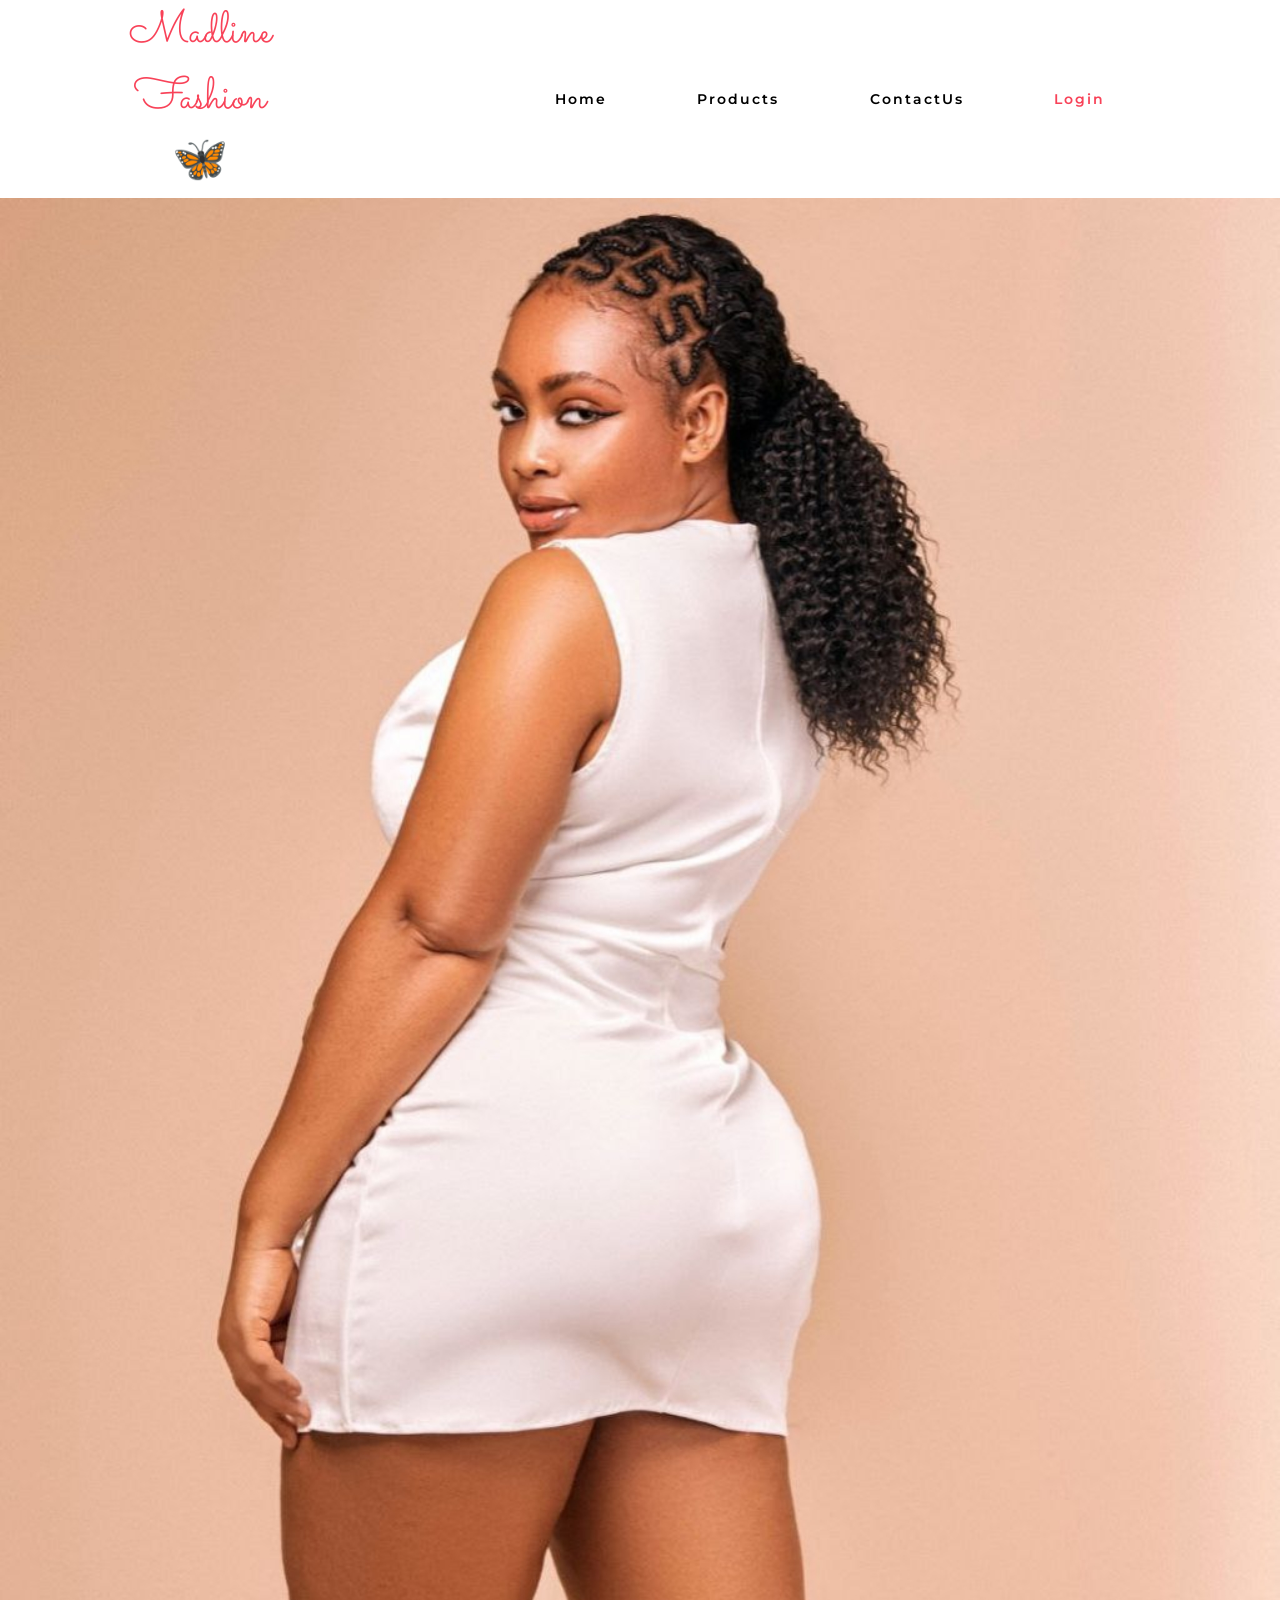
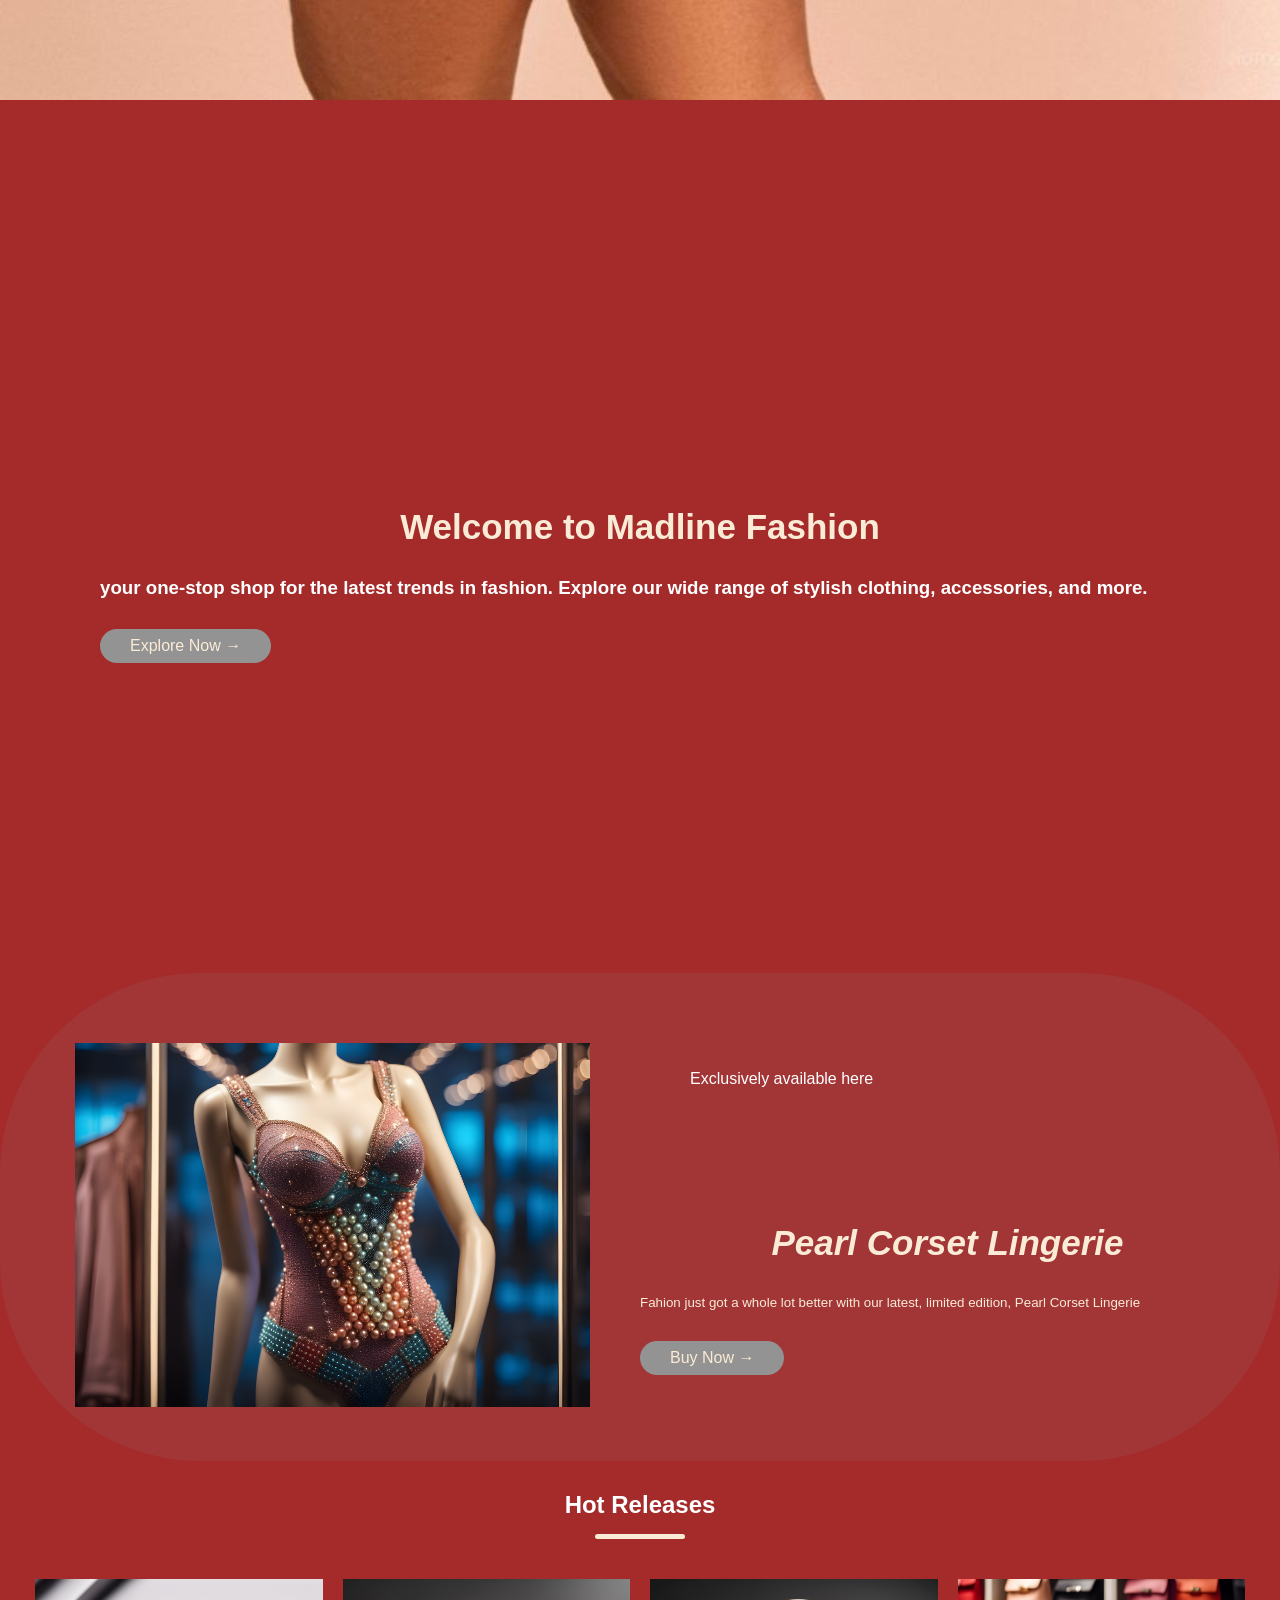
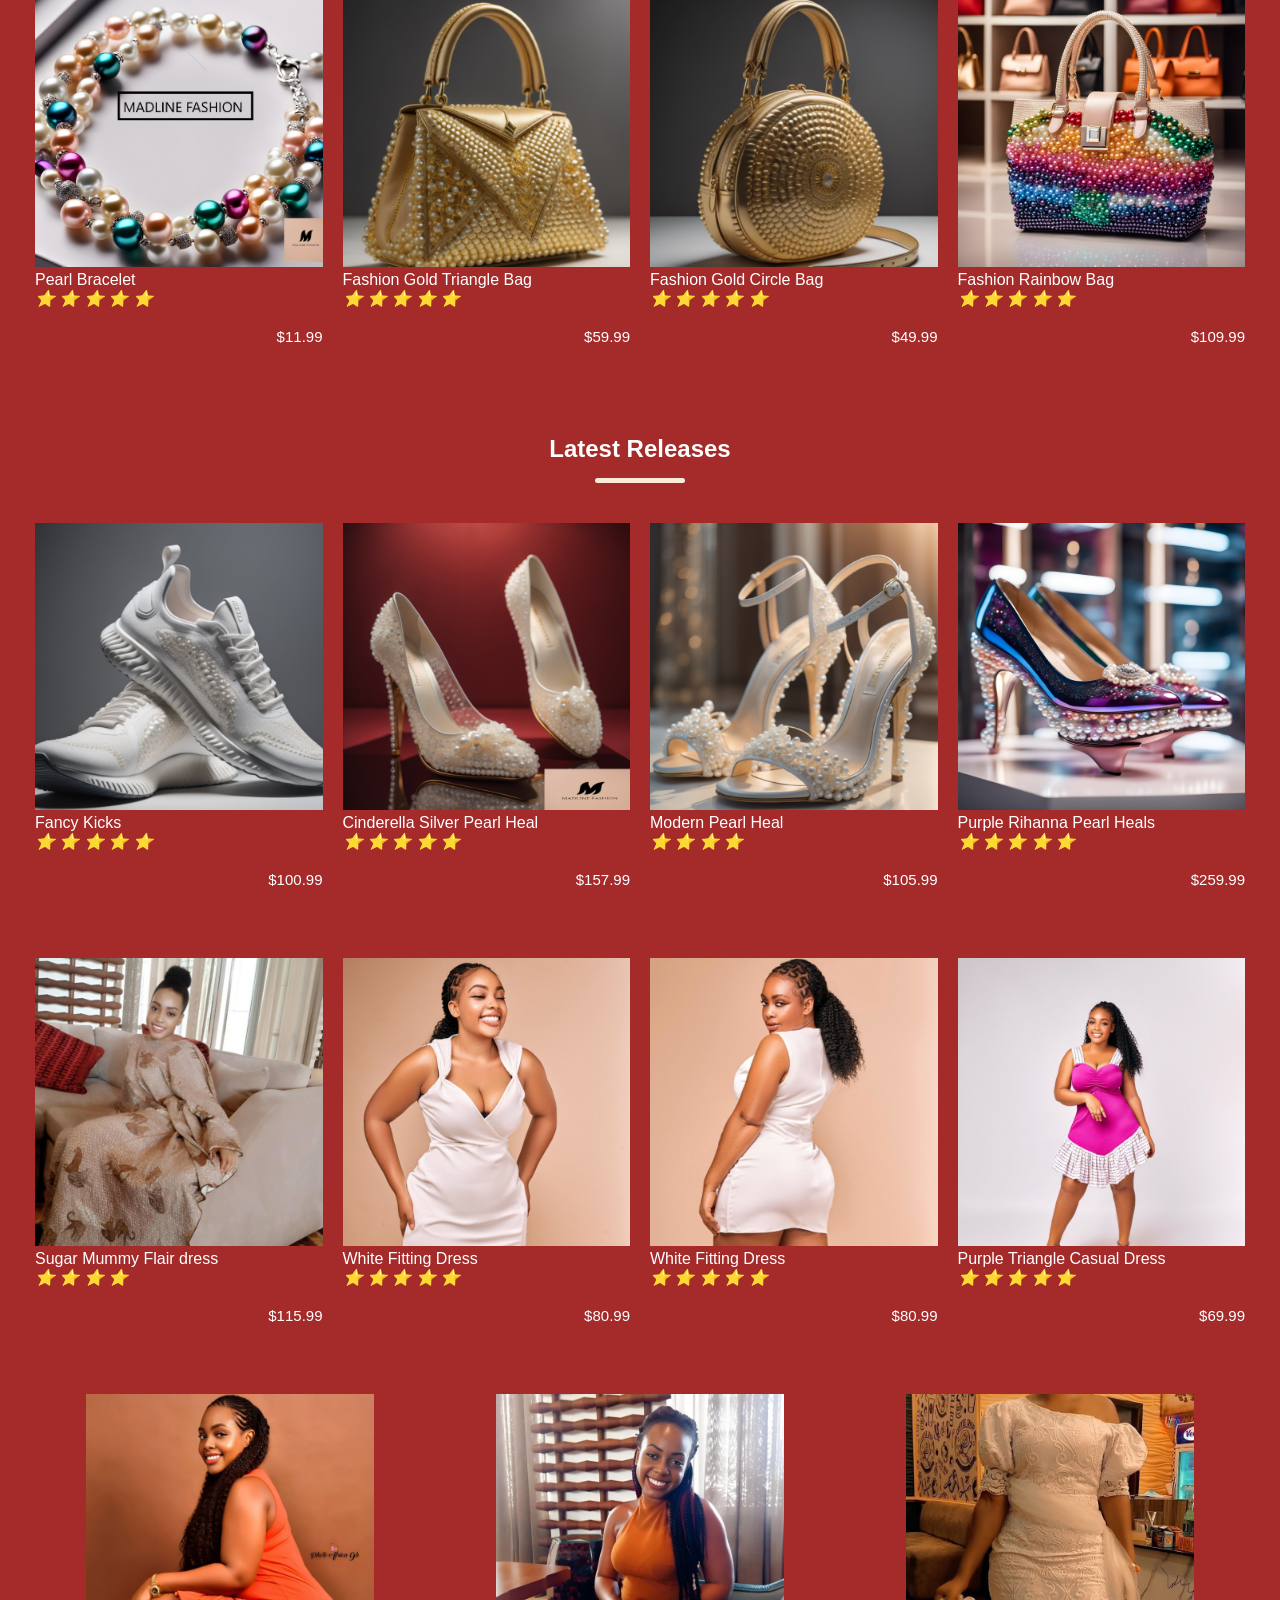
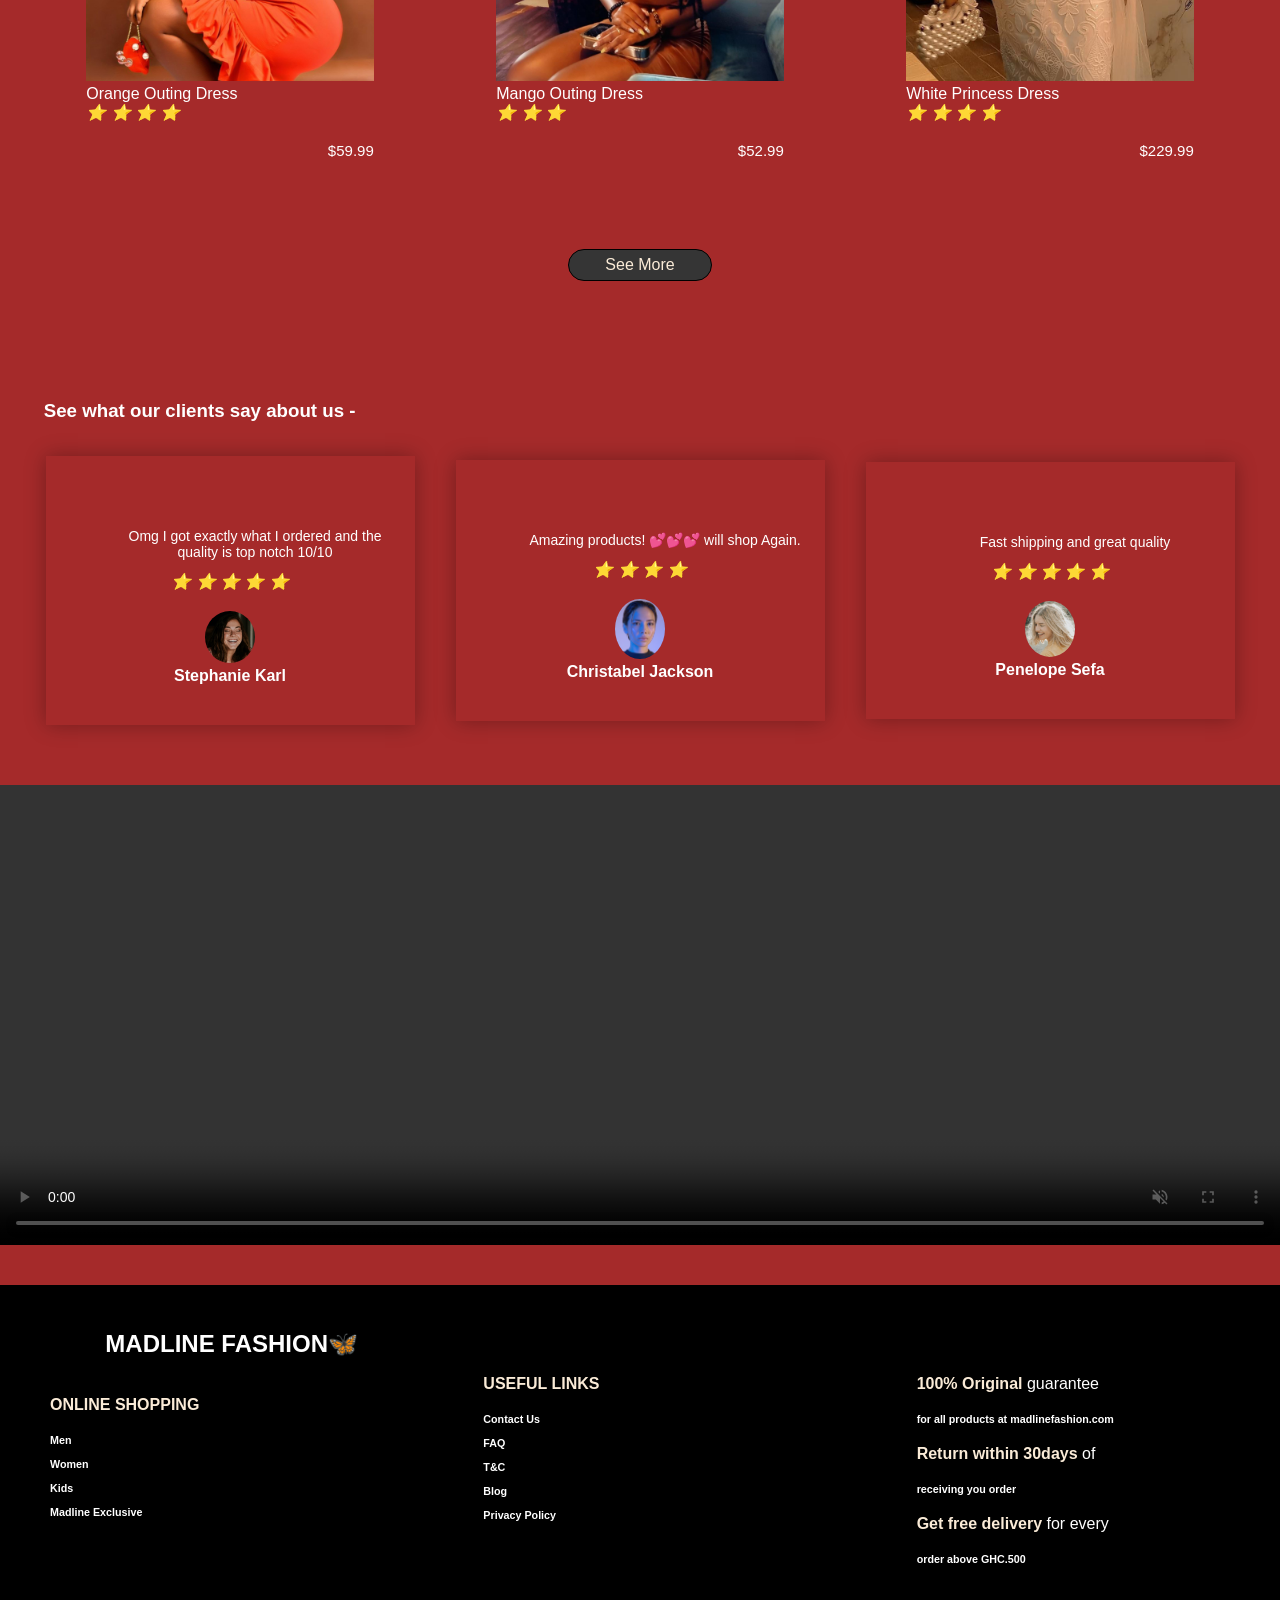
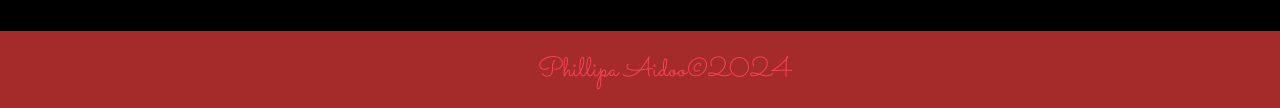
==== index.html @ 37ae5a77 "commit" ====
<!DOCTYPE html>
<html lang="en">
<head> 
    <meta charset="UTF-8">
    <meta name="viewport" content="width=device-width, initial-scale=1.0">
    <meta http-equiv="X-UA-Compatible" content="ie=edge">
    <title>Home | Madline Fashion</title>
    <link href="https://fonts.googleapis.com/css?family=Lora:400,700|Montserrat:300" rel="stylesheet">
    <link href="https://fonts.googleapis.com/css?family=Chivo:300,700|Playfair+Display:700i" rel="stylesheet">
    <link href="https://fonts.googleapis.com/css?family=Beth+Ellen&display=swap" rel="stylesheet">
    <link href="https://fonts.googleapis.com/css?family=Nova+Cut|Nova+Script&display=swap" rel="stylesheet">
    <link rel="stylesheet" href="css/style_index.css">
    <link rel="stylesheet" href="css/madline.css">
    <link rel="stylesheet" href="css/demo.css">
    <link rel="stylesheet" href="css/nav.css">
    <link rel="stylesheet" href="css/categories.css">
    <link rel="icon" type="image/svg+xml" href="src/m.png">
</head> 
<body>  
  <!-- navbar -->
    <nav>
      <div class="logo">
        <h3><a href="madline.html" class="logo-name">Madline Fashion🦋 </a></h3>
      </div>

      <ul class="nav-links">
        <li><a href="index.html">Home</a></li>
        <li><a href="products.html">Products</a></li>
        <li><a href="#footer">ContactUs</a></li>
        <li><a href="account.html" id="login">Login</a></li>
      </ul>
      <div class="burger">
        <div class="line1"></div>
        <div class="line2"></div>
        <div class="line3"></div>
      </div>
    </nav>
    <!-- navbar -->

    <!-- ALL THE LINKS WILL GO TO account.html -->
      <div class="index-main-img">
        <a href="products.html">
          <main class="main-content">
                 <div  id="main-index-img" class="mySlides" alt="" srcset="">
                    <img src="src/whitee.jpg" alt="Slide 1">
                </div>
            </main>
        </a> 
      </div>
      
      <br>
 <a href="cart.html"></a>
                    <div class="toggle"><i class="fa fa-bars"></i></div>
                </div>
            </div>
        </div>
        <div class="headerimg">
            <h1>Welcome to Madline Fashion</h1>
            <h3>your one-stop shop for the latest trends in fashion. Explore our wide range of stylish clothing, accessories, and more.</h3>
            <a href="account.html" class="btn">Explore Now &#8594;</a>
        </div>
        <div class="offer">
            <div class="small-container">
                <div class="child">
                    <div class="halfchild">
                        <img src="src/brown1.png" class="offer-img">
                    </div>
                    <div class="halfchild">
                        <p>Exclusively available here</p>
                        <h1><em>Pearl Corset Lingerie</em></h1>
                        <small>
                           Fahion just got a whole lot better with our latest, limited edition, Pearl Corset Lingerie <br>
                        </small>
                        <a href="account.html" class="btn">Buy Now &#8594;</a>
                    </div>
                </div>
            </div>
        </div>
        <div class="small-container">
            <h2>Hot Releases</h2>
            <div class="line1"></div>
            <div class="child">
                <div class="childprods">
                    <a href="account.html"><img src="src/acc.png"></a>
                    <h4>Pearl Bracelet</h4>
                    <div class="rating">
                        <i class="fa fa-star">⭐</i>
                        <i class="fa fa-star">⭐</i>
                        <i class="fa fa-star">⭐</i>
                        <i class="fa fa-star-o">⭐</i>
                        <i class="fa fa-star-o">⭐</i>
                    </div>
                    <p>$11.99</p>
                </div>
                <div class="childprods">
                    <a href="account.html"><img src="src/one.png"></a>
                    <h4> Fashion Gold Triangle Bag </h4>
                    <div class="rating">
                        <i class="fa fa-star">⭐</i>
                        <i class="fa fa-star">⭐</i>
                        <i class="fa fa-star">⭐</i>
                        <i class="fa fa-star">⭐</i>
                        <i class="fa fa-star-half-o">⭐</i>
                    </div>
                    <p>$59.99</p>
                </div>
                <div class="childprods">
                    <a href="account.html"><img src="src/three.png"></a>
                    <h4>Fashion Gold Circle Bag</h4>
                    <div class="rating">
                        <i class="fa fa-star">⭐</i>
                        <i class="fa fa-star">⭐</i>
                        <i class="fa fa-star">⭐</i>
                        <i class="fa fa-star">⭐</i>
                        <i class="fa fa-star">⭐</i>
                    </div>
                    <p>$49.99</p>
                </div>
                <div class="childprods">
                    <a href="account.html"><img src="src/s14403.png"></a>
                    <h4> Fashion Rainbow Bag</h4>
                    <div class="rating">
                        <i class="fa fa-star">⭐</i>
                        <i class="fa fa-star">⭐</i>
                        <i class="fa fa-star-half-o">⭐</i>
                        <i class="fa fa-star-o">⭐</i>
                        <i class="fa fa-star-o">⭐</i>
                    </div>
                    <p>$109.99</p>
                </div>
            </div>
            <h2>Latest Releases</h2>
            <div class="line1"></div>
            <div class="child">
                <div class="childprods">
                    <a href="account.html"><img src="src/shoe6.png"></a>
                    <h4>Fancy Kicks</h4>
                    <div class="rating">
                        <i class="fa fa-star">⭐</i>
                        <i class="fa fa-star">⭐</i>
                        <i class="fa fa-star">⭐</i>
                        <i class="fa fa-star">⭐</i>
                        <i class="fa fa-star">⭐</i>
                    </div>
                    <p>$100.99</p>
                </div>
                <div class="childprods">
                    <a href="account.html"><img src="src/s1440.png"></a>
                    <h4>Cinderella Silver Pearl Heal</h4>
                    <div class="rating">
                        <i class="fa fa-star">⭐</i>
                        <i class="fa fa-star">⭐</i>
                        <i class="fa fa-star">⭐</i>
                        <i class="fa fa-star">⭐</i>
                        <i class="fa fa-star">⭐</i>
                    </div>
                    <p>$157.99</p>
                </div>
                <div class="childprods">
                    <a href="account.html"><img src="src/s14407.png"></a>
                    <h4> Modern Pearl Heal</h4>
                    <div class="rating">
                        <i class="fa fa-star">⭐</i>
                        <i class="fa fa-star">⭐</i>
                        <i class="fa fa-star">⭐</i>
                        <i class="fa fa-star">⭐</i>
                        <i class="fa fa-star-o"></i>
                    </div>
                    <p>$105.99</p>
                </div>
                <div class="childprods">
                    <a href="account.html"><img src="src/s14401.png"></a>
                    <h4>Purple Rihanna Pearl Heals</h4>
                    <div class="rating">
                        <i class="fa fa-star">⭐</i>
                        <i class="fa fa-star">⭐</i>
                        <i class="fa fa-star">⭐</i>
                        <i class="fa fa-star">⭐</i>
                        <i class="fa fa-star-o">⭐</i>
                    </div>
                    <p>$259.99</p>
                </div>
                <div class="childprods">
                    <a href="account.html"><img src="src/white 5.jpg"></a>
                    <h4>Sugar Mummy Flair dress</h4>
                    <div class="rating">
                        <i class="fa fa-star">⭐</i>
                        <i class="fa fa-star">⭐</i>
                        <i class="fa fa-star">⭐</i>
                        <i class="fa fa-star-half-o">⭐</i>
                        <i class="fa fa-star-o"></i>
                    </div>
                    <p>$115.99</p>
                </div>
                <div class="childprods">
                    <a href="account.html"><img src="src/white1.jpg"></a>
                    <h4> White Fitting Dress</h4>
                    <div class="rating">
                        <i class="fa fa-star">⭐</i>
                        <i class="fa fa-star">⭐</i>
                        <i class="fa fa-star">⭐</i>
                        <i class="fa fa-star-half-o">⭐</i>
                        <i class="fa fa-star-o">⭐</i>
                    </div>
                    <p>$80.99</p>
                </div>
                <div class="childprods">
                    <a href="account.html"><img src="src/s14406.jpg"></a>
                    <h4>White Fitting Dress</h4>
                    <div class="rating">
                        <i class="fa fa-star">⭐</i>
                        <i class="fa fa-star">⭐</i>
                        <i class="fa fa-star">⭐</i>
                        <i class="fa fa-star">⭐</i>
                        <i class="fa fa-star-half-o">⭐</i>
                    </div>
                    <p>$80.99</p>
                </div>
                <div class="childprods">
                    <a href="account.html"><img src="src/pink.jpg"></a>
                    <h4>Purple Triangle Casual Dress</h4>
                    <div class="rating">
                        <i class="fa fa-star">⭐</i>
                        <i class="fa fa-star">⭐</i>
                        <i class="fa fa-star">⭐</i>
                        <i class="fa fa-star-o">⭐</i>
                        <i class="fa fa-star-o">⭐</i>
                    </div>
                    <p>$69.99</p>
                </div>
                <div class="childprods">
                    <a href="./account.html"><img src="src/white 3.jpg"></a>
                    <h4> Orange Outing Dress</h4>
                    <div class="rating">
                        <i class="fa fa-star">⭐</i>
                        <i class="fa fa-star">⭐</i>
                        <i class="fa fa-star">⭐</i>
                        <i class="fa fa-star">⭐</i>
                        <i class="fa fa-star-half-o"></i>
                    </div>
                    <p>$59.99</p>
                </div>
                <div class="childprods">
                    <a href="account.html"><img src="src/white 4.jpg"></a>
                    <h4>Mango Outing Dress</h4>
                    <div class="rating">
                        <i class="fa fa-star">⭐</i>
                        <i class="fa fa-star">⭐</i>
                        <i class="fa fa-star">⭐</i>
                        <i class="fa fa-star"></i>
                        <i class="fa fa-star-half-o"></i>
                    </div>
                    <p>$52.99</p>
                </div>
                <div class="childprods">
                    <a href="account.html"><img src="src/white6.jpg"></a>
                    <h4>White Princess Dress</h4>
                    <div class="rating">
                        <i class="fa fa-star">⭐</i>
                        <i class="fa fa-star">⭐</i>
                        <i class="fa fa-star">⭐</i>
                        <i class="fa fa-star">⭐</i>
                        <i class="fa fa-star-half-o"></i>
                    </div>
                    <p>$229.99</p>
                  </div>
            </div>
        </div>
        <div class="more">
            <a href="products.html">See More</a>
        </div>
        <div class="testimonial">
            <div class="small-container">
                <h3><i class="fa fa-quote-left"></i> &emsp;See what our clients say about us -</h3>
                <div class="child">
                    <div class="testchild">
                        <p>Omg I got exactly what I ordered and the quality is top notch 10/10 </p>
                        <div class="rating">
                            <i class="fa fa-star">⭐</i>
                            <i class="fa fa-star">⭐</i>
                            <i class="fa fa-star">⭐</i>
                            <i class="fa fa-star">⭐</i>
                            <i class="fa fa-star">⭐</i>
                        </div>
                        <img src="src/jemma.jpg">
                        <h3>Stephanie Karl</h3>
                    </div>
                    <div class="testchild">
                        <p>Amazing products! 💕💕💕 will shop Again.</p>
                        <div class="rating">
                            <i class="fa fa-star">⭐</i>
                            <i class="fa fa-star">⭐</i>
                            <i class="fa fa-star">⭐</i>
                            <i class="fa fa-star">⭐</i>
                            <i class="fa fa-star-o"></i>
                        </div>
                        <img src="src/rachel.jpg">
                        <h3>Christabel Jackson</h3>
                    </div>
                    <div class="testchild">
                        <p>Fast shipping and great quality</p>
                        <div class="rating">
                            <i class="fa fa-star">⭐</i>
                            <i class="fa fa-star">⭐</i>
                            <i class="fa fa-star">⭐</i>
                            <i class="fa fa-star">⭐</i>
                            <i class="fa fa-star-half-o">⭐</i>
                        </div>
                        <img src="src/anne.jpg">
                        <h3>Penelope Sefa</h3>
                    </div>
                </div>
            </div>
        </div>
    <!-- ALL THE LINKS WILL GO TO products.html -->
    <div id="main-index-img"   class="mySlides"  alt="" srcset="">
                  <video width="100%" height="460" controls autoplay muted>
            <source src="src/Mad.mp4" type="video/mp4"></video>
          </div>             
      <br><br>
        <script src="./src/js/script.js"></script>
    </body>

    <!-- FOOTER -->
    <div class="footer-container" id="footer">
      <div class="footer-1">
        <a href="index.html"><h2>MADLINE FASHION🦋</h2></a>
        <br>
        <p><b>ONLINE SHOPPING</b></p>
          <h6>
            Men<br><br>
            Women <br><br>
            Kids <br><br>
            Madline Exclusive<br><br>
          </h6>
      </div>

      <div class="footer-2">
        <p><b>USEFUL LINKS</b></p>
        <h6>
          Contact Us<br><br>
          FAQ<br><br>
          T&C<br><br>
          Blog<br><br>
          Privacy Policy<br><br>
        </h6>
      </div>

      <div class="footer-3">
        <p><b>100% Original</b> guarantee</p>
          <h6>
            for all products at madlinefashion.com
          </h6>
        <p><b>Return within 30days</b> of</p>
          <h6>
            receiving you order
          </h6>
        <p><b>Get free delivery</b> for every</p>
          <h6>
            order above GHC.500
          </h6>
        <br><br>
      </div>
      
    </div>
    <p class="copy-right"><a href="index.html">Phillipa Aidoo</a>&copy;2024</p>
    <br>
  <!-- FOOTER -->

  <script type="text/javascript" src="js/nav.js"></script>
  <script src="script.js"></script>
  </body>
</html>
---- css/style_index.css ----
@import url('https://fonts.googleapis.com/css?family=Oswald|Sacramento&display=swap');
@import url('https://fonts.googleapis.com/css?family=Codystar|Josefin+Slab&display=swap'); 
*{
    margin:0;
    padding:0;
    box-sizing:border-box;
}

a {
    outline: 0;
    }

body{
    font-family: 'Montserrat', sans-serif;
}
img{
    max-width: 100%;
    height: auto;
    
}
.head-of-offer, .para-of-offer{
    color:black
}
.index-main-img{
    padding-top:50px;
    display: flex;
    flex-wrap: wrap;
}

@media only screen and (max-width:748px){
    .index-main-img{
        padding-top:116px;
        display: flex;
        flex-wrap: wrap;
    }
} 
@media screen and (min-width:300px){
    .index-main-img{
        padding-top:70px;
        display: flex;
        flex-wrap: wrap;
    }
} 
@media screen and (min-width:200px){
    .index-main-img{
        padding-top:100px;
        display: flex;
        flex-wrap: wrap;
    }
} 
.index-offers-img{
    display:grid;
    grid-template-columns: repeat(4,1fr);
    grid-gap:20px;
    margin-top:10px;
    margin-bottom: 10px;
    margin-left:30px;
    margin-right: 20px;
}
.index-grid-img-1{
    display:grid;
    grid-template-columns: 1fr 1fr 1fr;
    grid-gap:20px;
    margin-left:20px;
    margin-right: 20px;
}

.info-of-img-below{
    text-align:center;
    color:#ffffff;
    background-color: #f84258; 
    height:30px;
    padding-top:5px;
}
@media screen and (max-width:891px){
    .info-of-img-below{
        font-size:12px;
    }
}
@media screen and (max-width:712px){
    .info-of-img-below{
        font-size:9px;
    }
}
.index-grid-img-2{
    display: grid;
    grid-template-columns: 1fr 1fr 1fr;
    grid-gap:20px;
    margin-left:20px;
    margin-right: 20px;
    
}

.index-grid-img-2 img:nth-child(3){
    width:372px;
    object-fit:cover;
}
.index-grid-img-2 img:nth-child(1){
    width:253px;
    object-fit:cover;
}
.index-grid-img-2 img:nth-child(4){
    width:372px;
    object-fit:cover;
}
.index-grid-img-2 img:nth-child(2){
    width:273px;
    object-fit:cover;
}
.index-grid-img-2 img:nth-child(5){
    width:275px;
    object-fit:cover;
}
.index-grid-img-2 img:nth-child(6){
    width:275px;
    object-fit:cover;
}
.head-of-offer{
    padding-left:50px;
}
.para-of-offer{
    padding-left:50px;
}
@media screen and (max-width:400px){
    .head-of-offer{
        font-size: 16px;
    }
    .para-of-offer{
        font-size:11px;
    }  
}
.index-grid-img-3{
    display: grid;
    grid-template-columns: repeat(4,1fr);
    grid-row-start: 1;
    grid-row-end: 3;
    grid-gap: 20px;
    margin-left:20px;
}
@media screen and (max-width:1130px){
    .index-grid-img-3{
      padding-left:30px;
      padding-right:30px;
    }
  }
  
.footer-container{
    align-content: center;
    display:grid;
    grid-template-columns: 1fr 1fr 1fr ;
    grid-gap: 20px;
    background-color: black;
    object-fit: cover;
    padding-bottom:30px;
}
.footer-container .footer-1, .footer-2, .footer-3, h5,h4,h2,h3,h6,p{
    color:white;
}

.footer-container .footer-1 h2,p,h5,h6{
    padding-left:50px;
    padding-top:20px  
}

.footer-container .footer-2,.footer-3{
    padding-top:70px;
}
.copy-right{
    font-family: 'Sacramento', cursive;
    text-align: center;
    color:#f84258; 
    font-size:27px;
}
.copy-right a{
    color:#f84258; 
}
@media  screen and (max-width:593px){
    .footer-container .footer-1 h2,p,h5,h6{
        padding-left:10px;
    }

     .copy-right {
        font-size:19px;
    }
}
---- css/madline.css ----
.phillg1,.phillg2{
    padding-left: 40px;
    display:grid;
    grid-template-columns: repeat(3,1fr);
    
}
.phillg2{
    padding-right:40px;
    grid-gap:10px;
}

.phillg1{
    padding-top: 10px;
    padding-right:30px;
    grid-gap:20px;
}
.phillg2 img:nth-child(2){
    padding-top: 70px;
}

@media screen and (max-width:452px){
    .phillg2 img:nth-child(2){
        padding-top: 20px;
    }
}
@media screen and (max-width:780px) and (min-width:1014px){
    .phillg1{
        padding-top: 160px;
    }
}
@media screen and (max-width:1280px){
    .phillg1, .phillg2{
        padding-left: 30px;
        padding-right: 30px;
    }
}
---- css/nav.css ----
nav{
    display:flex;
    justify-content: space-around;
    align-items:center;
    min-height:10vh;
    background-color: #ffffff;
    position: fixed;
    width: 100%;
    top:0;
    
}
a{
    text-decoration: none;
}
nav a{
    color:black;
}
nav a:hover{
    color:#f84258;
    text-decoration: none;

}
#login{
    color:#f84258;
}
.logo h3{
    font-family: 'Sacramento', cursive;
    font-weight: 500;
    text-align: center;
    font-size:45px;
}
.logo-name{
     color:#f84258;
}
.logo-name:hover{
    color:#f84258;
    text-decoration: none;
}

.nav-links{
    display:flex;
    list-style: none;
    width:50%;
    justify-content: space-around;
    letter-spacing: 2px;
    font-weight: 600;
    font-size:14px;
    font-family: 'Montserrat', sans-serif;
}
.burger div{
    background-color:#f84258;
    width:25px;
    height:3px;
    margin:5px;
    transition: all 0.3s ease;
}

.burger{
    display:none;
    cursor: pointer;
}

@media screen and (max-width:1024px){
    .nav-links{
        width:80%;
    }

}

@media screen and (max-width:768px){
    body{
        overflow-x: hidden;
    }
    .nav-links{
       position:absolute;
       right:0px;
       height:90vh;
       top:10vh;
       background-color: #232323;
       display:flex;
       flex-direction: column;
       align-items: center;
       width:60%;
       transform:translateX(100%);
       transition: transform 0.5s ease-in;
    }
    .nav-links li{
        opacity: 0;
    }
    .burger{
        display: block;
    }
    nav a{
        color:rgb(231, 216, 216);
    }
    nav a:hover{
        color:#f7f7f7;
        text-decoration: none;
    
    }
}
.nav-active{
    transform: translateX(0%);
}

@keyframes navLinkFade{
    from{
        opacity: 0;
        transform: translateX(50px);
    }
    to{
        opacity: 1;
        transform: translateX(0px);
    }
}

.toggle .line1{
    transform: rotate(-45deg) translate(-5px,6px);
}
.toggle .line2{
    opacity:0;
}
.toggle .line3{
    transform: rotate(45deg) translate(-5px,-6px);
}
---- css/categories.css ----
*{
    margin:0;
    padding:0;
    box-sizing: border-box;
       list-style-type: none;
    color: antiquewhite;
}
.product-img{
    display: grid;
    grid-template-columns: repeat(1,auto-fill(1160px,1fr));
}
h1{
    padding-top: 110px;
    margin:20px;
    text-align: center;
}
hr{
    
    max-width: 200px;
    border:1px solid #caa529;
}
#name-fashion{
    color:#f84258;
}
.trends-header, .main-head-of-color-gold{
    color:#caa529;
}
.trends-categories, .for-her, .for-him{
    display:grid;
    padding-left:50px;
}
.trends-categories{
    grid-template-columns: repeat(3,1fr);
}
.for-her{
    grid-template-columns: repeat(2,1fr);
}
.for-him{
    grid-template-columns: repeat(5,1fr);
}
@media screen and (max-width:984px){
    .trends-categories, .for-her, .for-him{
        padding-right:20px;
        padding-left:20px;
    }
}
* {
    margin: 0;
    padding: 0;
    box-sizing: border-box;
    list-style-type: none;
    color: antiquewhite;
}

body {
    font-family:'Lucida Sans', 'Lucida Sans Regular', sans-serif;
    background: brown url("/ecommerce-store/images/header/headerprod.jpg") no-repeat center fixed;
}

a {
    text-decoration: none;
    color: inherit;
}

a:hover {
    text-decoration: underline;
}

h1 {
    font-size: 35px;
    line-height: 50px;
    margin-bottom: 25px;
}

h2 {
    text-align: center;
    margin-top: 25px;
}

h4 {
    font-weight: normal;
}

.navbar {
    display: flex;
    align-items: center;
    padding: 20px;
}

.headerimg {
    max-width: 1300px;
    padding: 250px 100px;
}

nav {
    flex: 1;
    text-align: right;
}

nav ul {
    display: inline-block;
}

nav ul li {
    display: inline-block;
    margin-right: 20px;
}

.toggle {
    display: none;
}

.toggle i {
    font-size: 32px;
}

.container {
    max-width: 1300px;
    margin: auto;
    padding-left: 25px;
    padding-right: 25px;
}

.child {
    margin: 30px auto;
    display: flex;
    align-items: center;
    flex-wrap: wrap;
    justify-content: space-around;
}

.halfchild {
    flex-basis: 50%;
    min-width: 300px;
    margin-top: 20px;
}

.halfchild img {
    max-width: 100%;
    padding: 50px 0;
}

.btn {
    display: inline-block;
    background: #949393;
    padding: 8px 30px;
    margin: 30px 0;
    border-radius: 30px;
    transition: background 0.5s;
}

.btn:hover {
    background: #563434;
    text-decoration: none;
}

.header {
    background-color: #333;
}

.line1 {
    margin: 15px auto;
    border-radius: 10px;
    width: 90px;
    height: 5px;
    background-color: antiquewhite;
}

.small-container {
    max-width: 1380px;
    margin: auto;
    padding-left: 25px;
    padding-right: 25px;
}

.childprods {
    flex-basis: 25%;
    padding: 10px;
    min-width: 200px;
    margin-bottom: 50px;
    transition: transform 0.5s;
}

.childprods img {
    width: 100%;
}

.childprods p {
    font-size: 15px;
    text-align: right;
}

.rating .fa {
    color: #5fa387;
}

.childprods:hover {
    cursor: pointer;
    transform: translateY(-5px);
}

.ohhh {
    background: linear-gradient(rgb(67, 68, 66),rgb(82, 81, 81));
}

.more {
    background-color: rgb(53, 53, 53);
    margin: 0 auto;
    display: flex;
    border-radius: 20px;
    justify-content: center;
    align-items: center;
    border: 1px solid black;
    margin-bottom: 40px;
    width: 9em;
    height: 2em;
}

.offer {
    background-color: rgb(162, 53, 53);
    border-radius: 200px;
}

.halfchild .offer-img {
    padding: 50px;
}

.halfchild select, .halfchild option, .halfchild input {
    color: black;
}

.testimonial {
    margin-top: 100px;
}

.testimonial .testchild {
    text-align: center;
    padding: 40px 20px;
    box-shadow: 0 0 20px 0px rgba(0, 0, 0, 0.3);
    cursor: pointer;
    transition: transform 0.5s;
}

.testchild {
    flex-basis: 30%;
    min-width: 250px;
    margin-bottom: 30px;
}

.testimonial .testchild img {
    width: 50px;
    margin-top: 20px;
    border-radius: 50%;
}

.testimonial .testchild:hover {
    transform: translateY(-10px);
}

.fa.fa-quote-left {
    font-size: 40px;    
}

.testchild p {
    font-size: 14px;
    margin: 12px 0;
}

.testimonial .testchild h3 {
    font-weight: 600;
    font-size: 16px;
}

.brands {
    margin: 100px auto;
}

.logo {
    width: 160px;
}

.logo img {
    width: 100%;
}

.footer {
    background-color: #333;
    font-size: 14px;
    padding: 60px 0 20px;
}

.footer h3 {
    margin-bottom: 1em;
}

.belowfooter {
    text-align: center;
    border-top: 3px solid rgb(66, 66, 66);
    padding-top: 2em;
}

.footerChild1, .footerChild2 {
    min-width: 250px;
    margin-bottom: 20px;
}

.footerChild1 {
    flex: 1;
    text-align: center;
}

.footerChild1 img {
    width: 180px;
    margin-bottom: 20px;
}

.footerChild2 {
    flex-basis: 12%;
}

.footerChild2 img {
    width: 250px;
}

.footerChild2 p {
    text-align: right;
    font-size: 14px;
}

.child-2 {
    justify-content: space-between;
    margin: 100px auto 50px;
}

select, select option  {
    border: 1px solid black;
    color: #333;
    padding: 5px;
}

.page-btn {
    margin-bottom: 35px;
    text-align: center;
}

.page-btn span {
    display: inline-block;
    background-color: black;
    margin-left: 10px;
    width: 40px;
    height: 40px;
    text-align: center;
    line-height: 40px;
    cursor: pointer;
}

.page-btn span:hover {
    background-color: #333;
    border: 1px solid grey;
}

.single-product {
    margin-top: 80px;
}

.single-product .halfchild img {
    padding: 0;
}

.single-product .halfchild {
    padding: 20px;
}

.single-product h4 {
    margin: 20px 0;
    font-size: 22px;
    font-weight: bold;
}

.single-product select {
    display: inline-block;
    padding: 10px;
    margin-top: 20px;
}

.single-product input {
    width: 50px;
    height: 38px;
    margin: 10px 35px 10px 10px;
    text-align: center;
    font-size: 16px;
    border: 1px solid black;
}

select, input {
    outline: none;
}

.single-product .fa {
    color: black;
    margin-left: 10px;
}

.small-img-child {
    display: flex;
    justify-content: space-between;
}

.small-img-col {
    flex-basis: 24%;
    cursor: pointer;
}

.formPage {
    display: flex;
    flex-direction: column;
    align-items: center;
    justify-content: center;
    min-height: calc(100vh - 120px);
}

.formPage .btn{
    display: block;
    margin: 20px 0;
    text-align: center;
    width: 250px;
    height: 35px;
    cursor: pointer;
}

.showForm {
    display: none;
    flex-direction: column;
    justify-content: space-evenly;
    align-items: center;
    width: 350px;
    height: 500px;
    background-color: #333;
    border-radius: 5px;
}

.showForm input {
    color: #333;
    border-radius: 15px;
    text-align: center;
    height: 35px;
    width: 280px;
}

@media only screen and (max-width: 768px) {
    .toggle {
        display: block;
        cursor: pointer;
    }    
    .active {
        background-color:grey;
    }
    .active .nav-item {
        display: block;
    }
    .active .nav-item:hover {
        background-color: #0d0e0d;
    }
    .active .nav-item a:hover {
        color: #7a7a7a;
        text-decoration: none;
    }
    .navbar .cart {
        position: relative;
        right: 50px;
    }
    .nav-menu {
        position: absolute;
        left: 0;
        top: 70px;
        right: 0;
    }
    nav ul li {
        margin: 0 auto;
    }
    .nav-item {
        text-align: center;
        display: none;
    }
    .nav-item a {
        display: block;
        padding: 15px;
        font-weight: 700;
        color: #1D263B;
    }
    .headerimg h1 {
        font-size: 32px;
    }
    .child .logo img {
        margin: 20px 20px;
    }
}

@media only screen and (max-width: 670px) {
    .child {
        text-align: center;
    }
    .halfchild, .testchild, .childprods {
        flex-basis: 100%;
    }
    .single-product .child {
        text-align: left;
    }
}
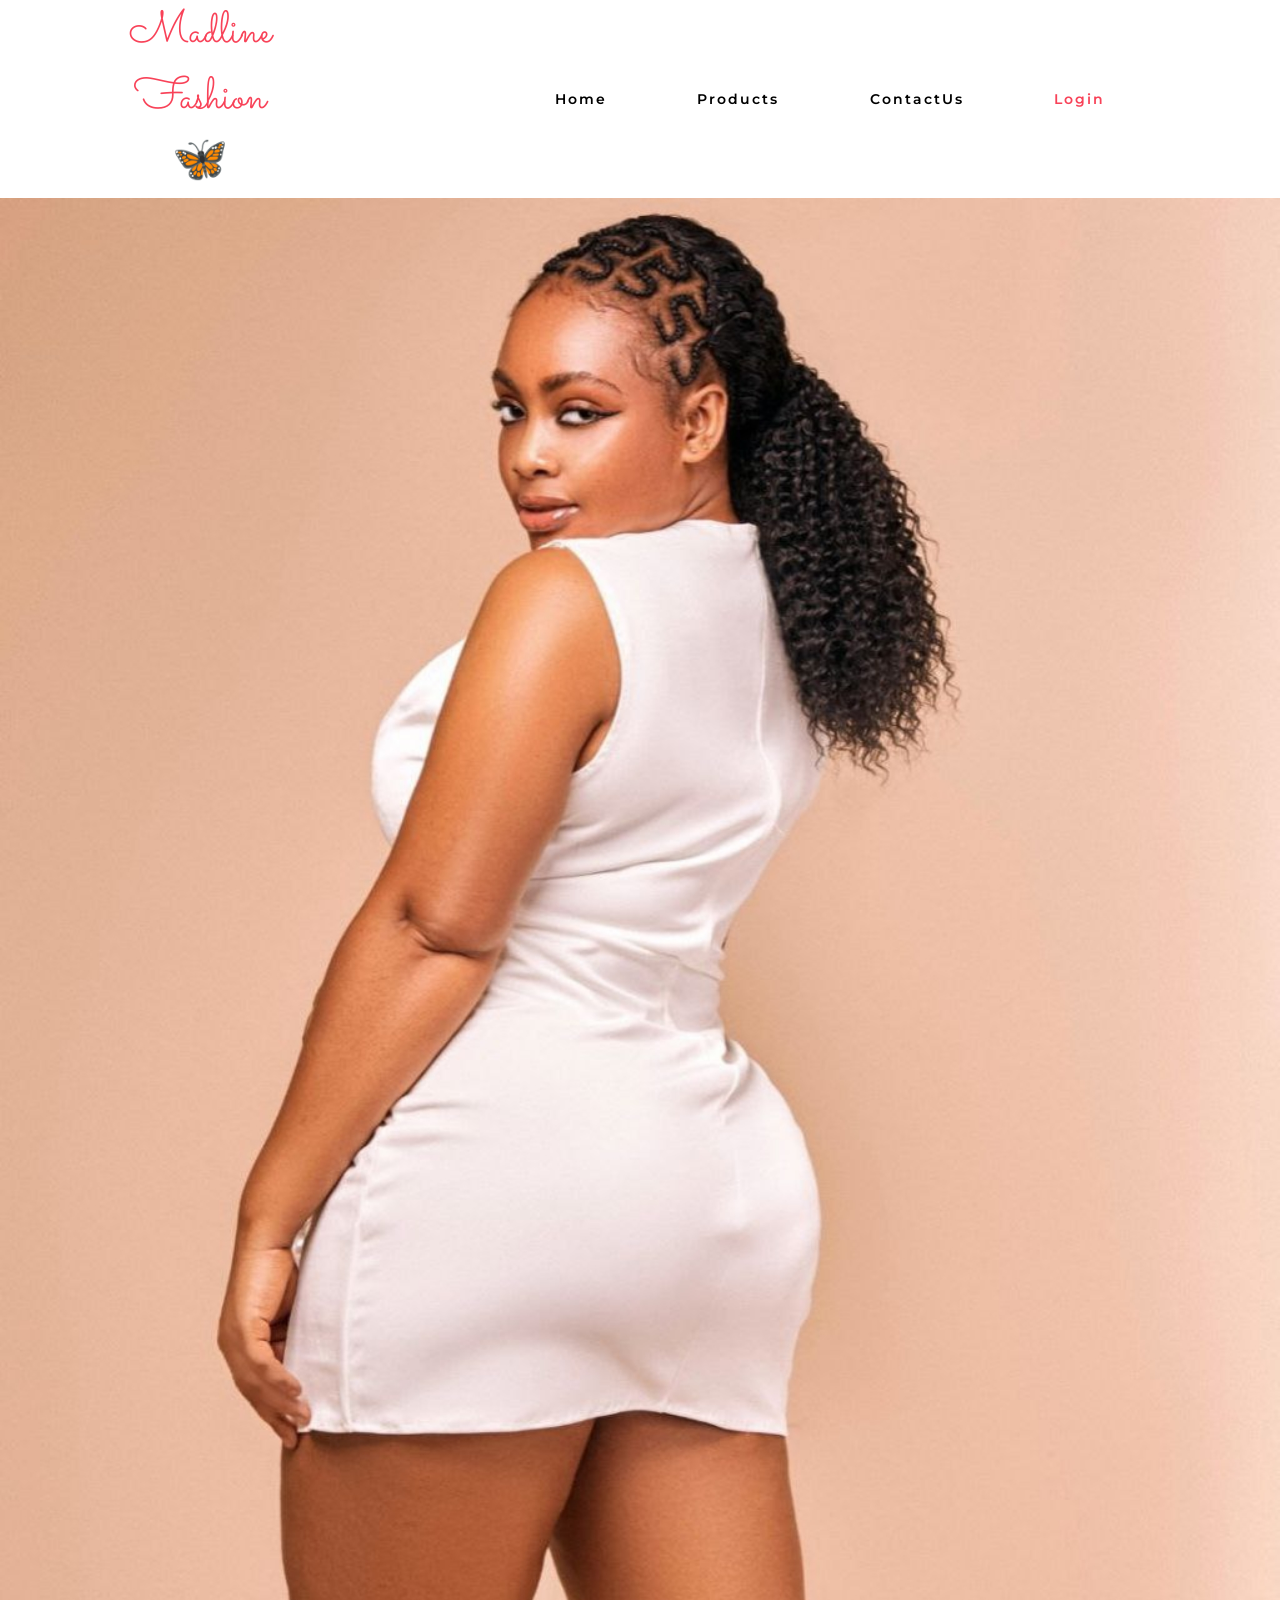
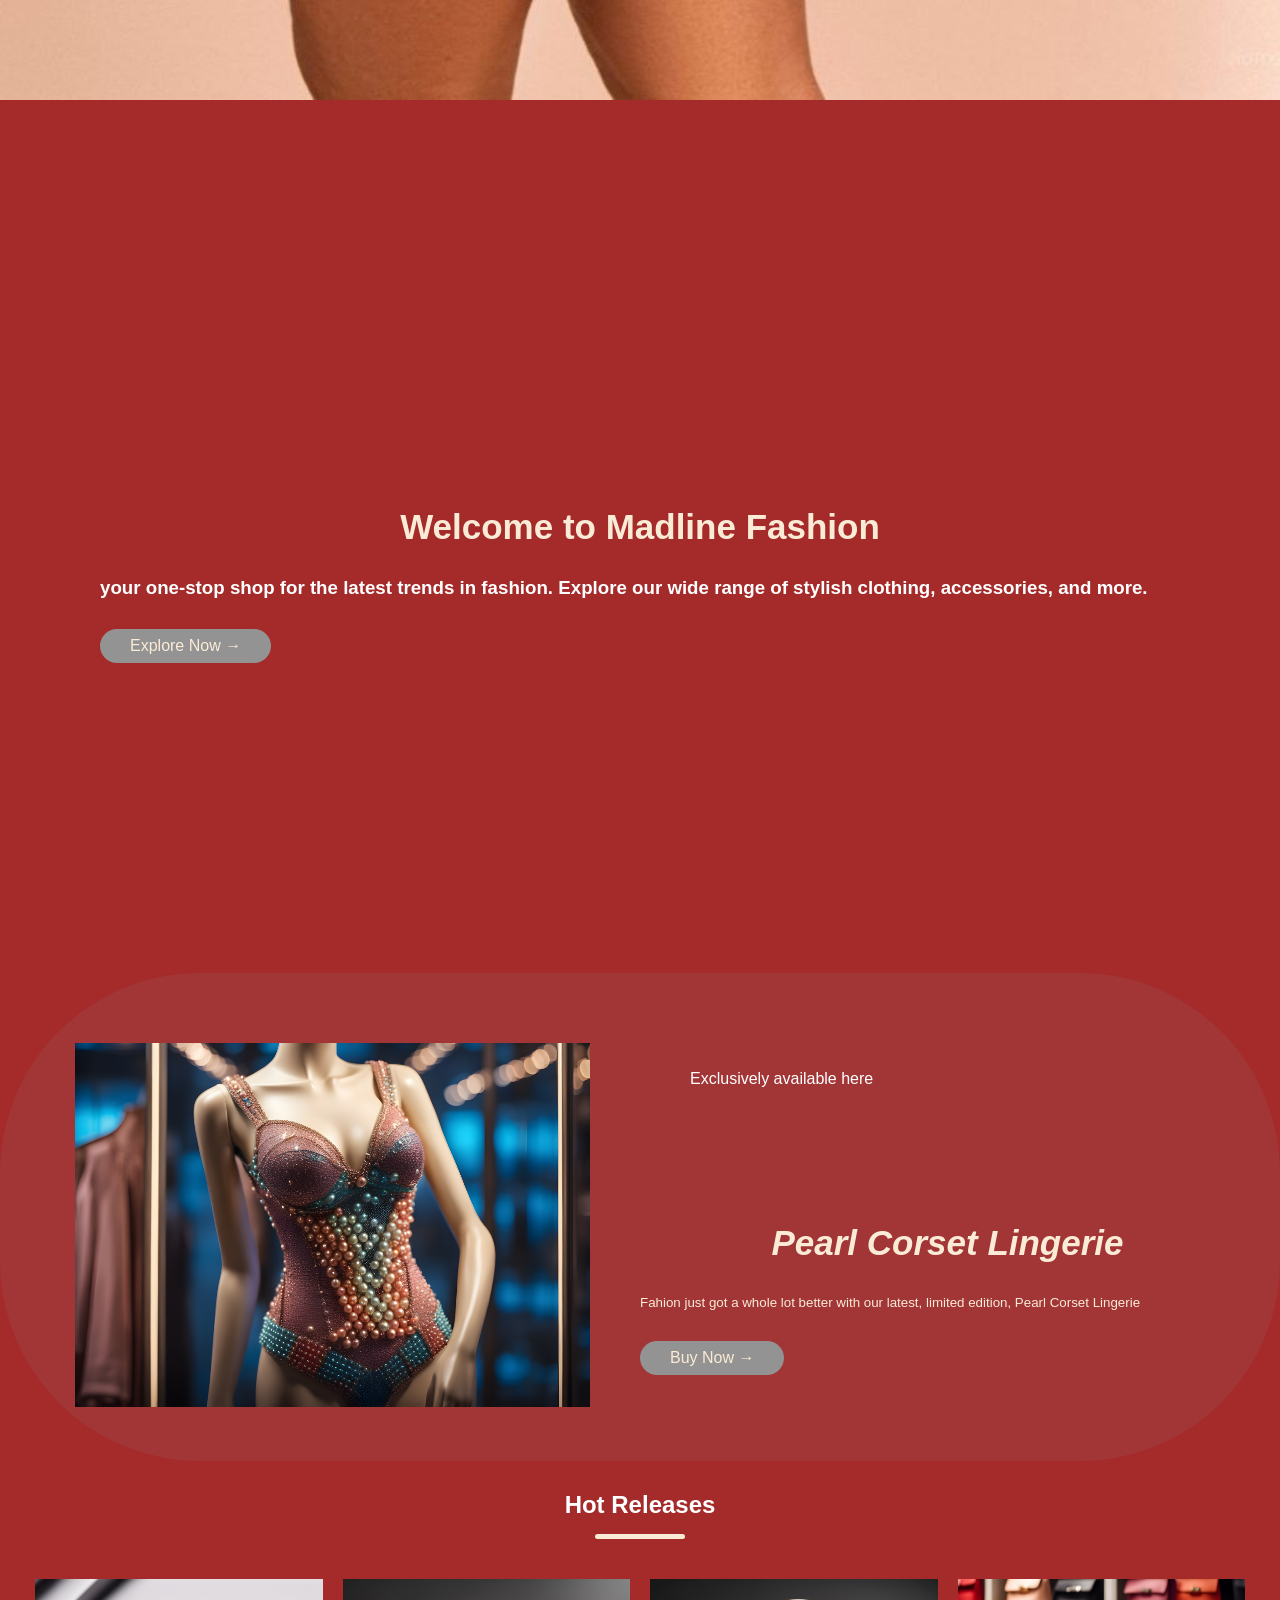
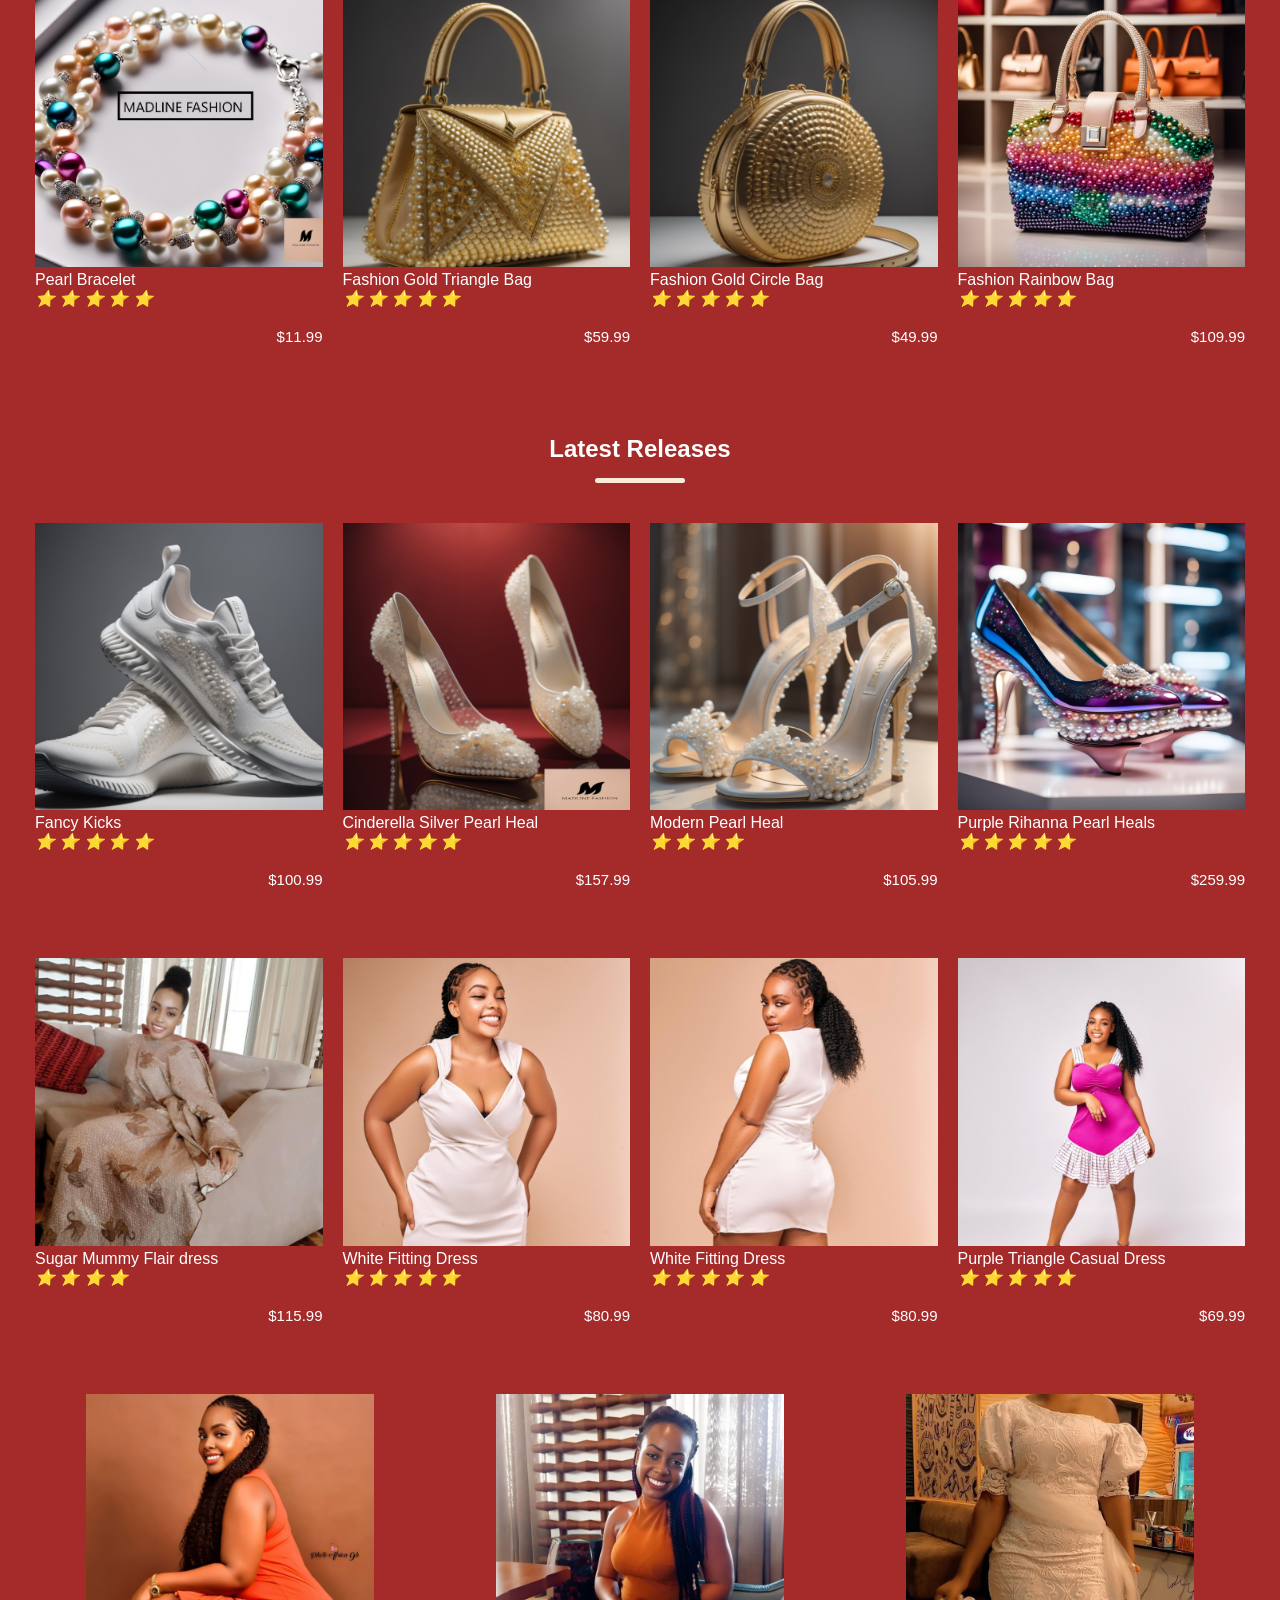
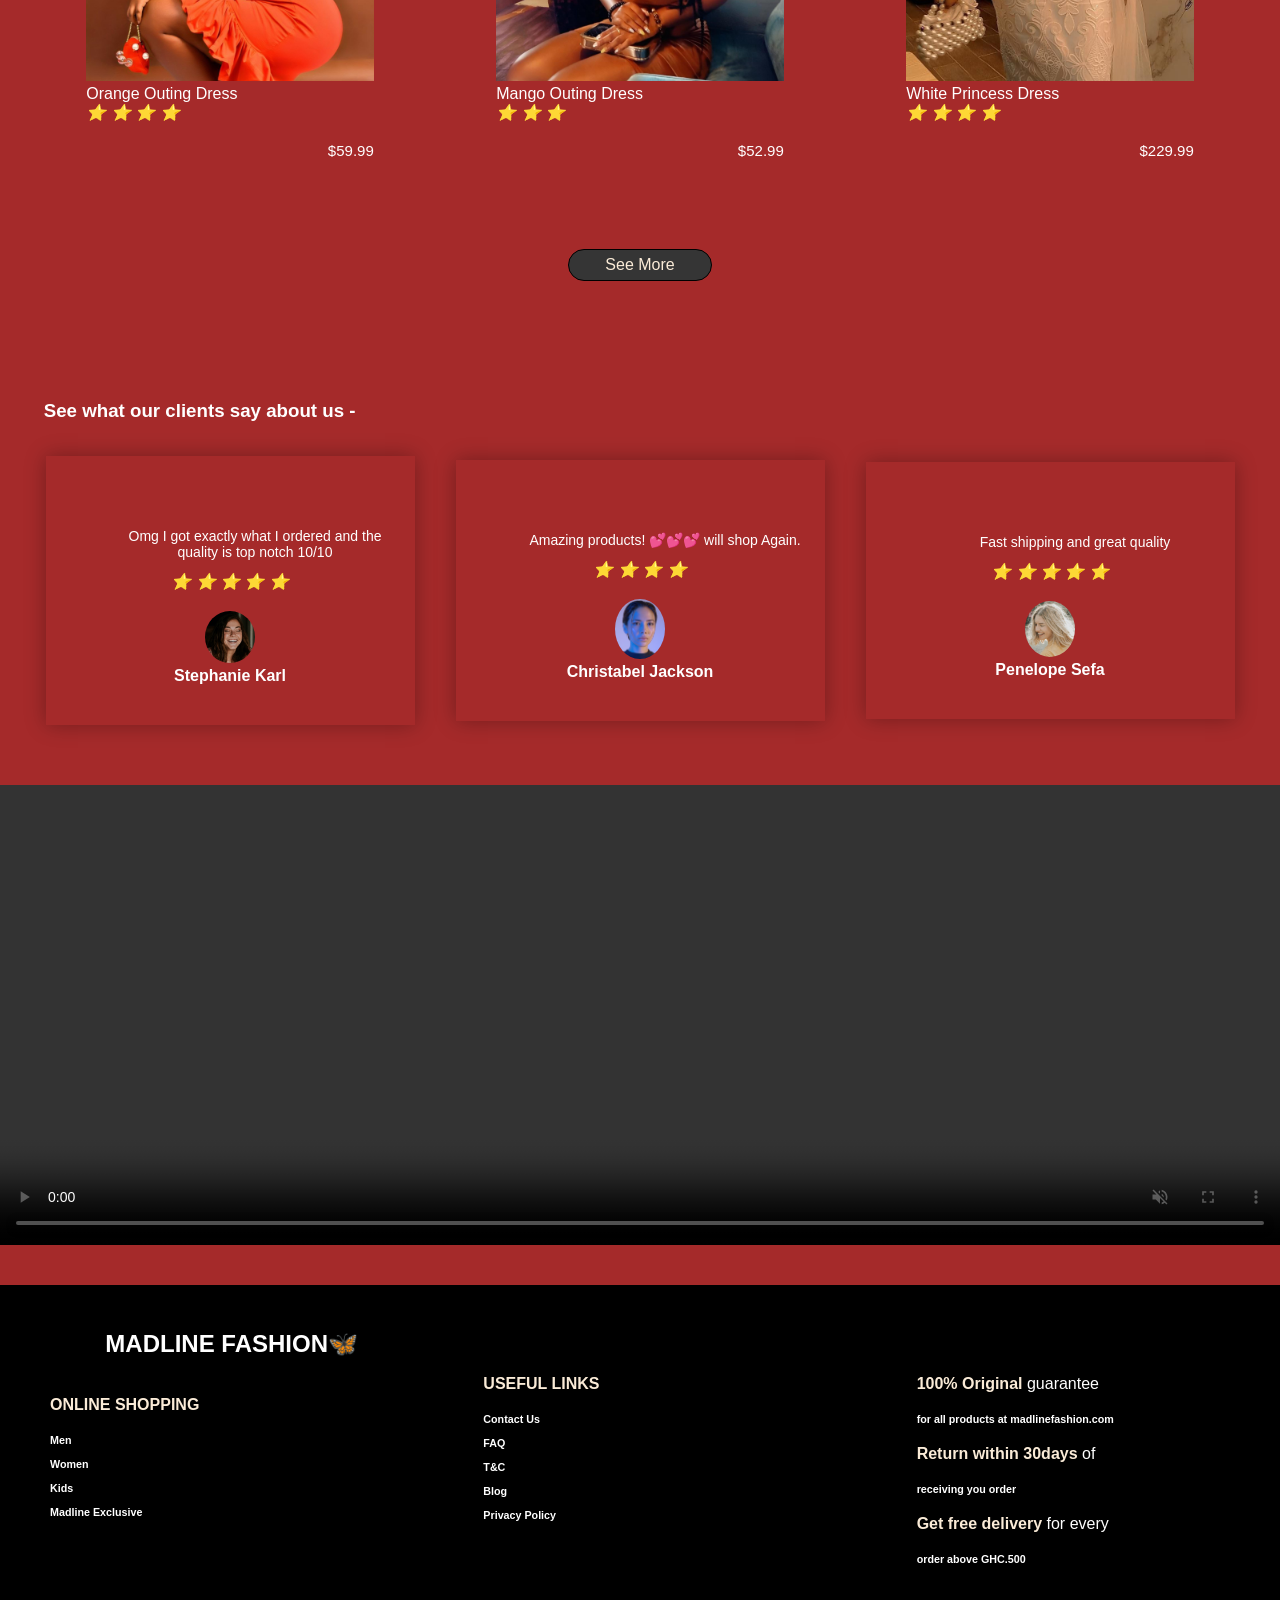
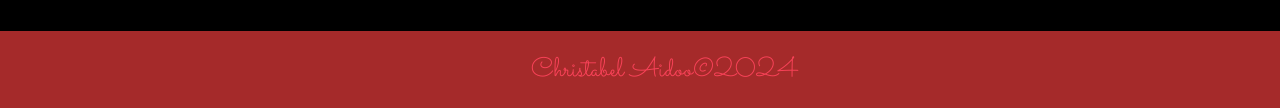
==== commit d01349d4: "Update index.html" ====
--- a/index.html
+++ b/index.html
@@ -363,11 +363,11 @@
       </div>
       
     </div>
-    <p class="copy-right"><a href="index.html">Phillipa Aidoo</a>&copy;2024</p>
+    <p class="copy-right"><a href="index.html">Christabel Aidoo</a>&copy;2024</p>
     <br>
   <!-- FOOTER -->
 
   <script type="text/javascript" src="js/nav.js"></script>
   <script src="script.js"></script>
   </body>
-</html>+</html>
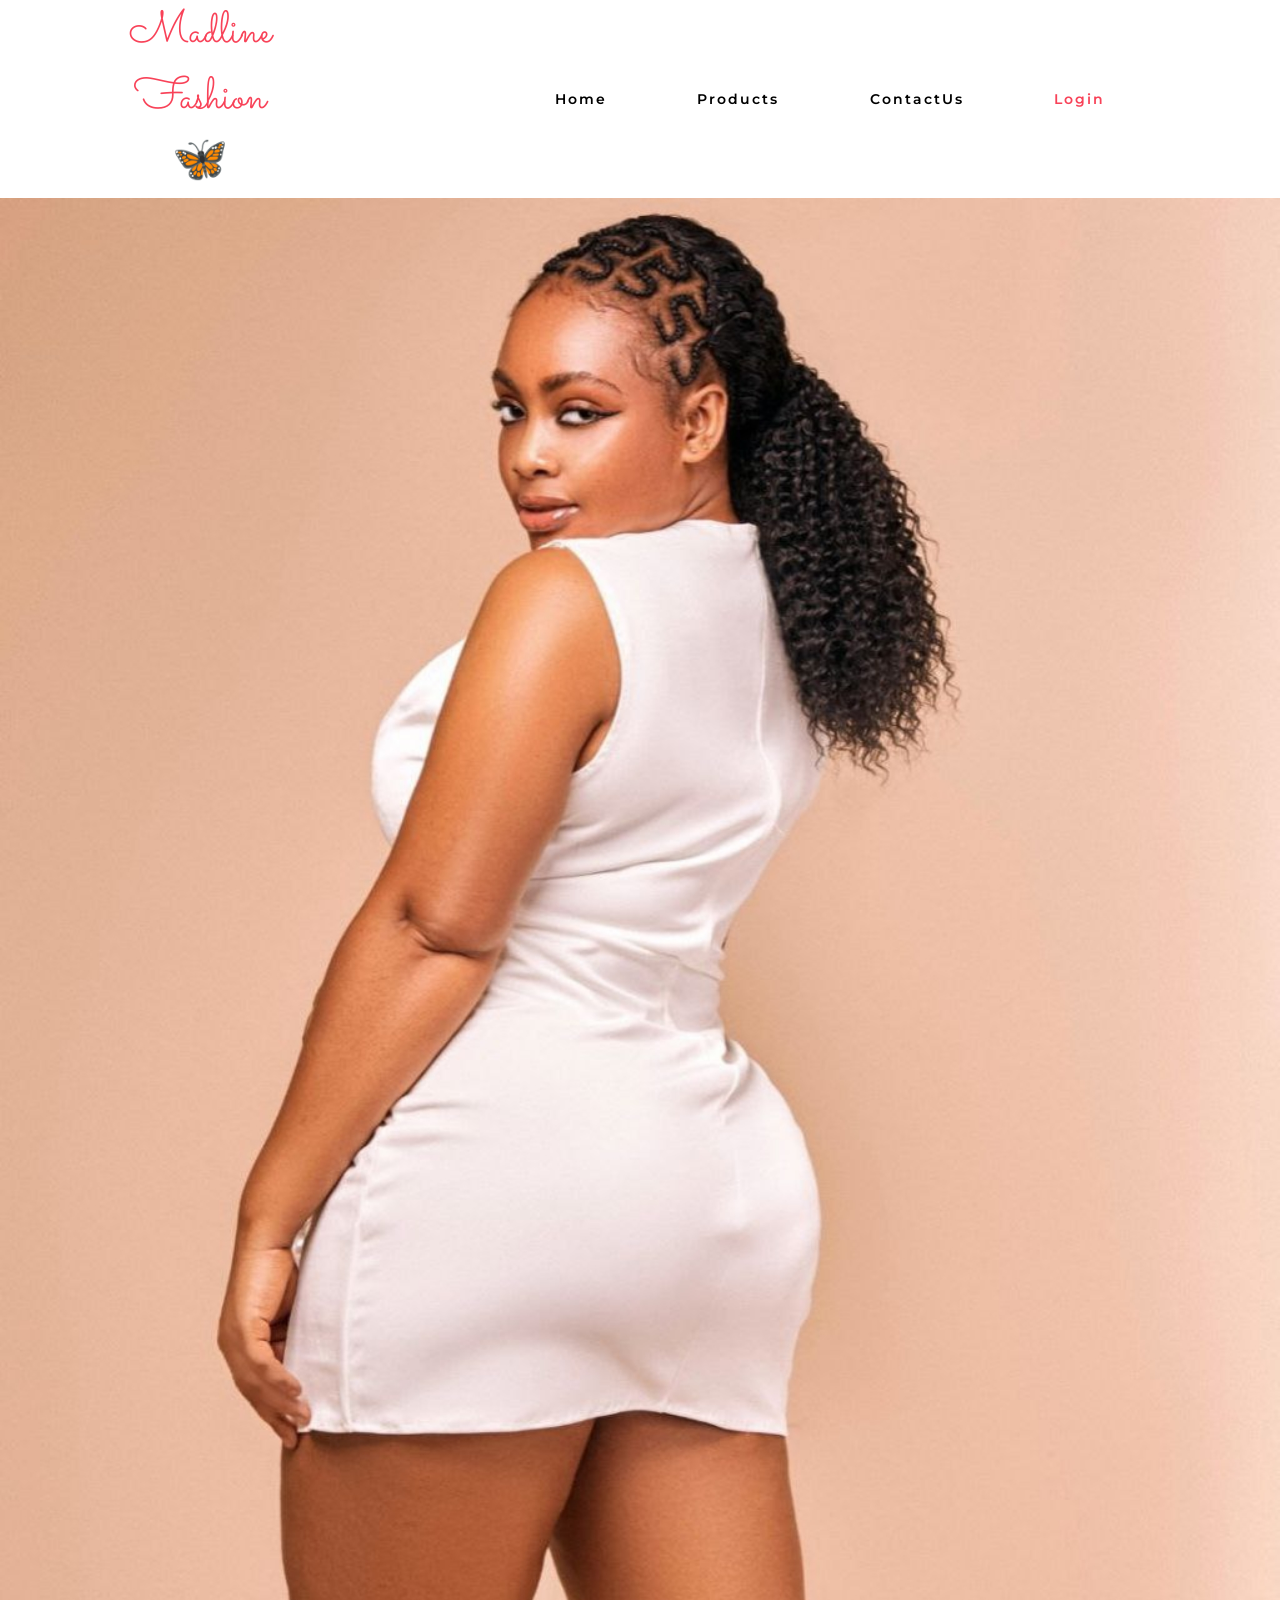
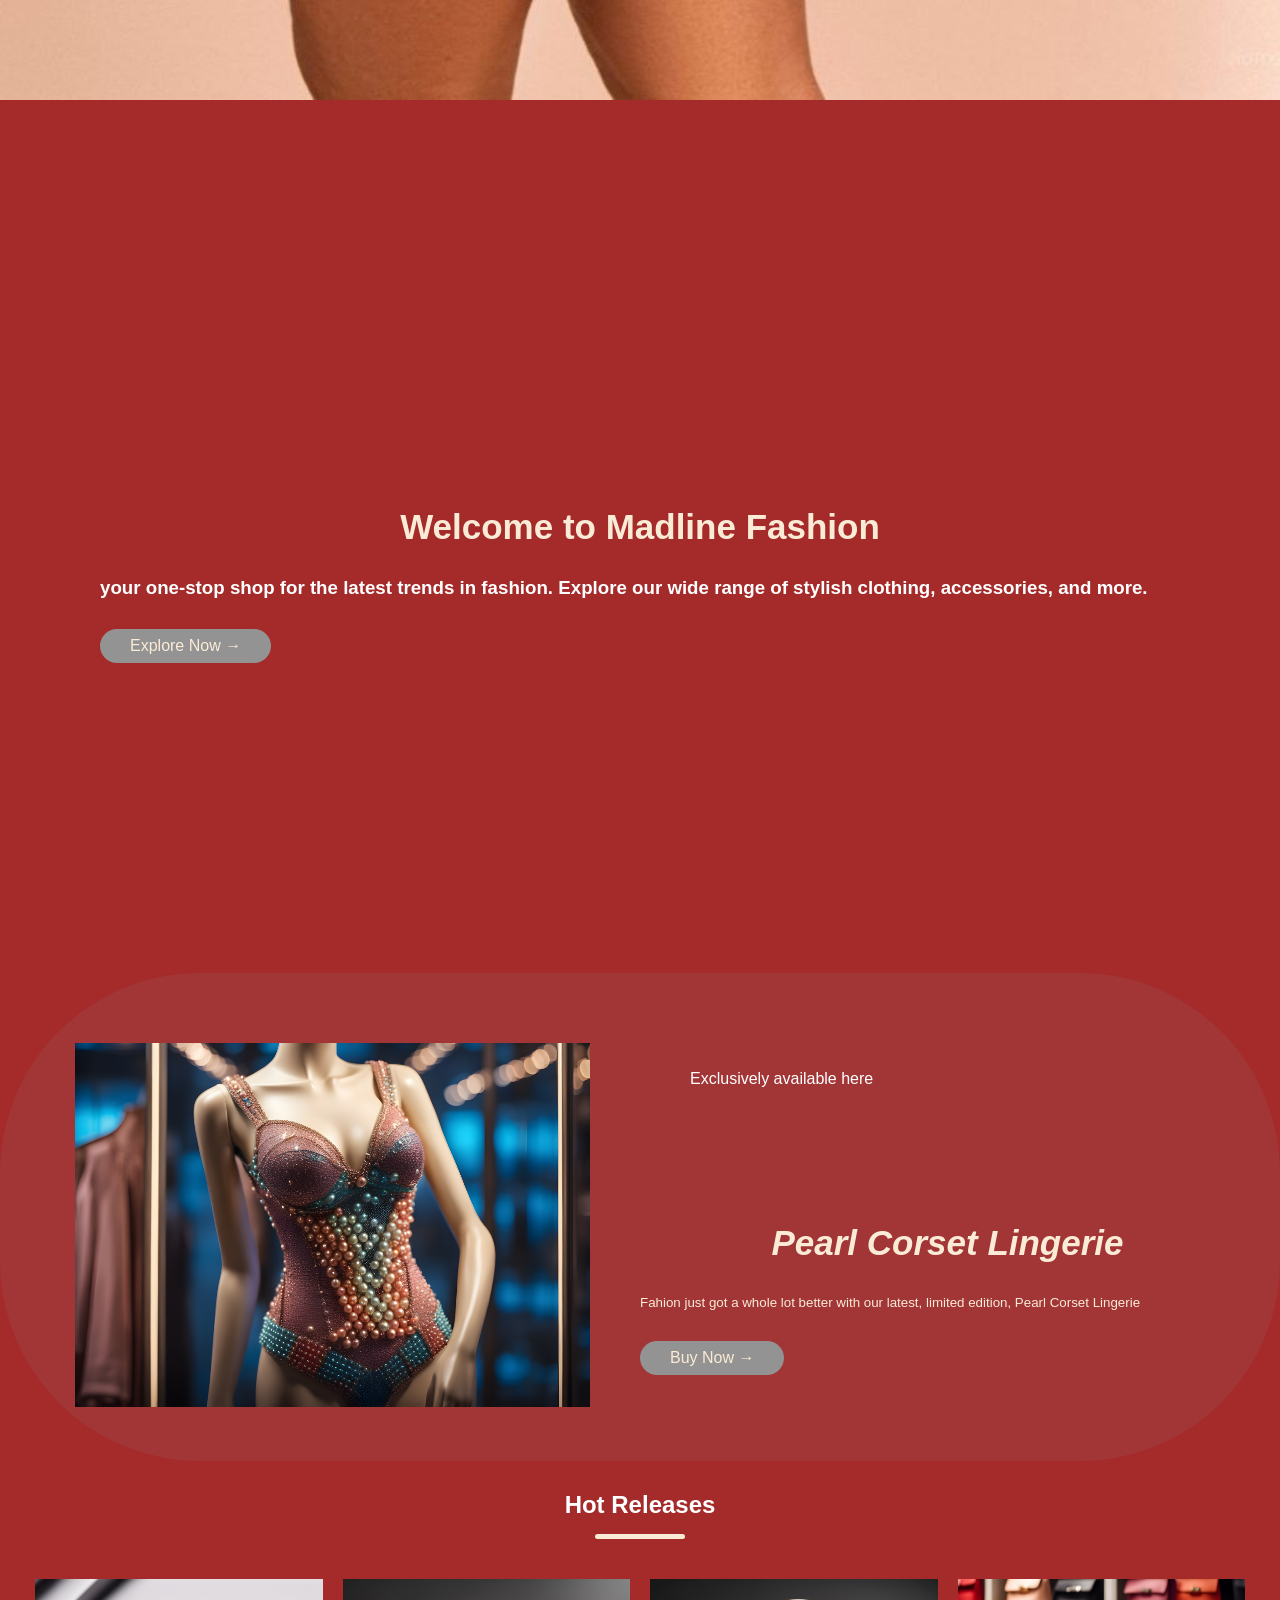
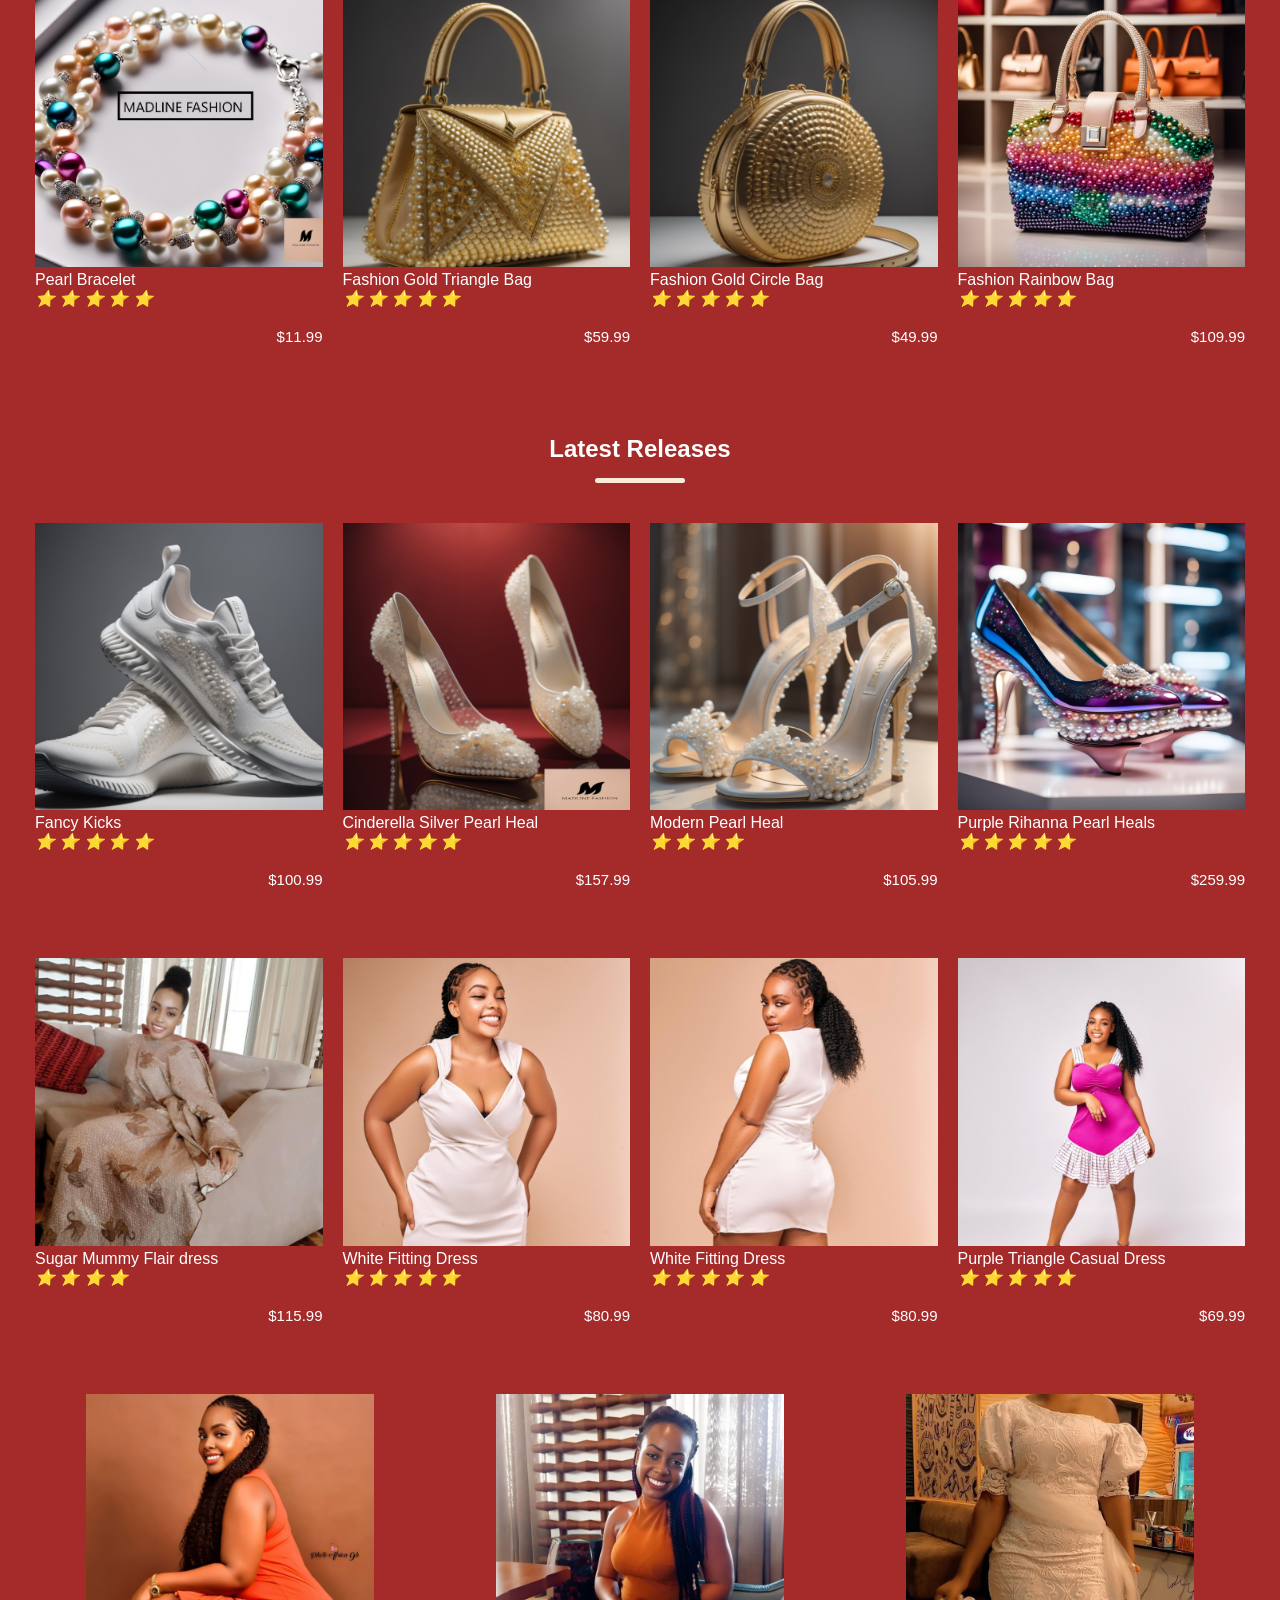
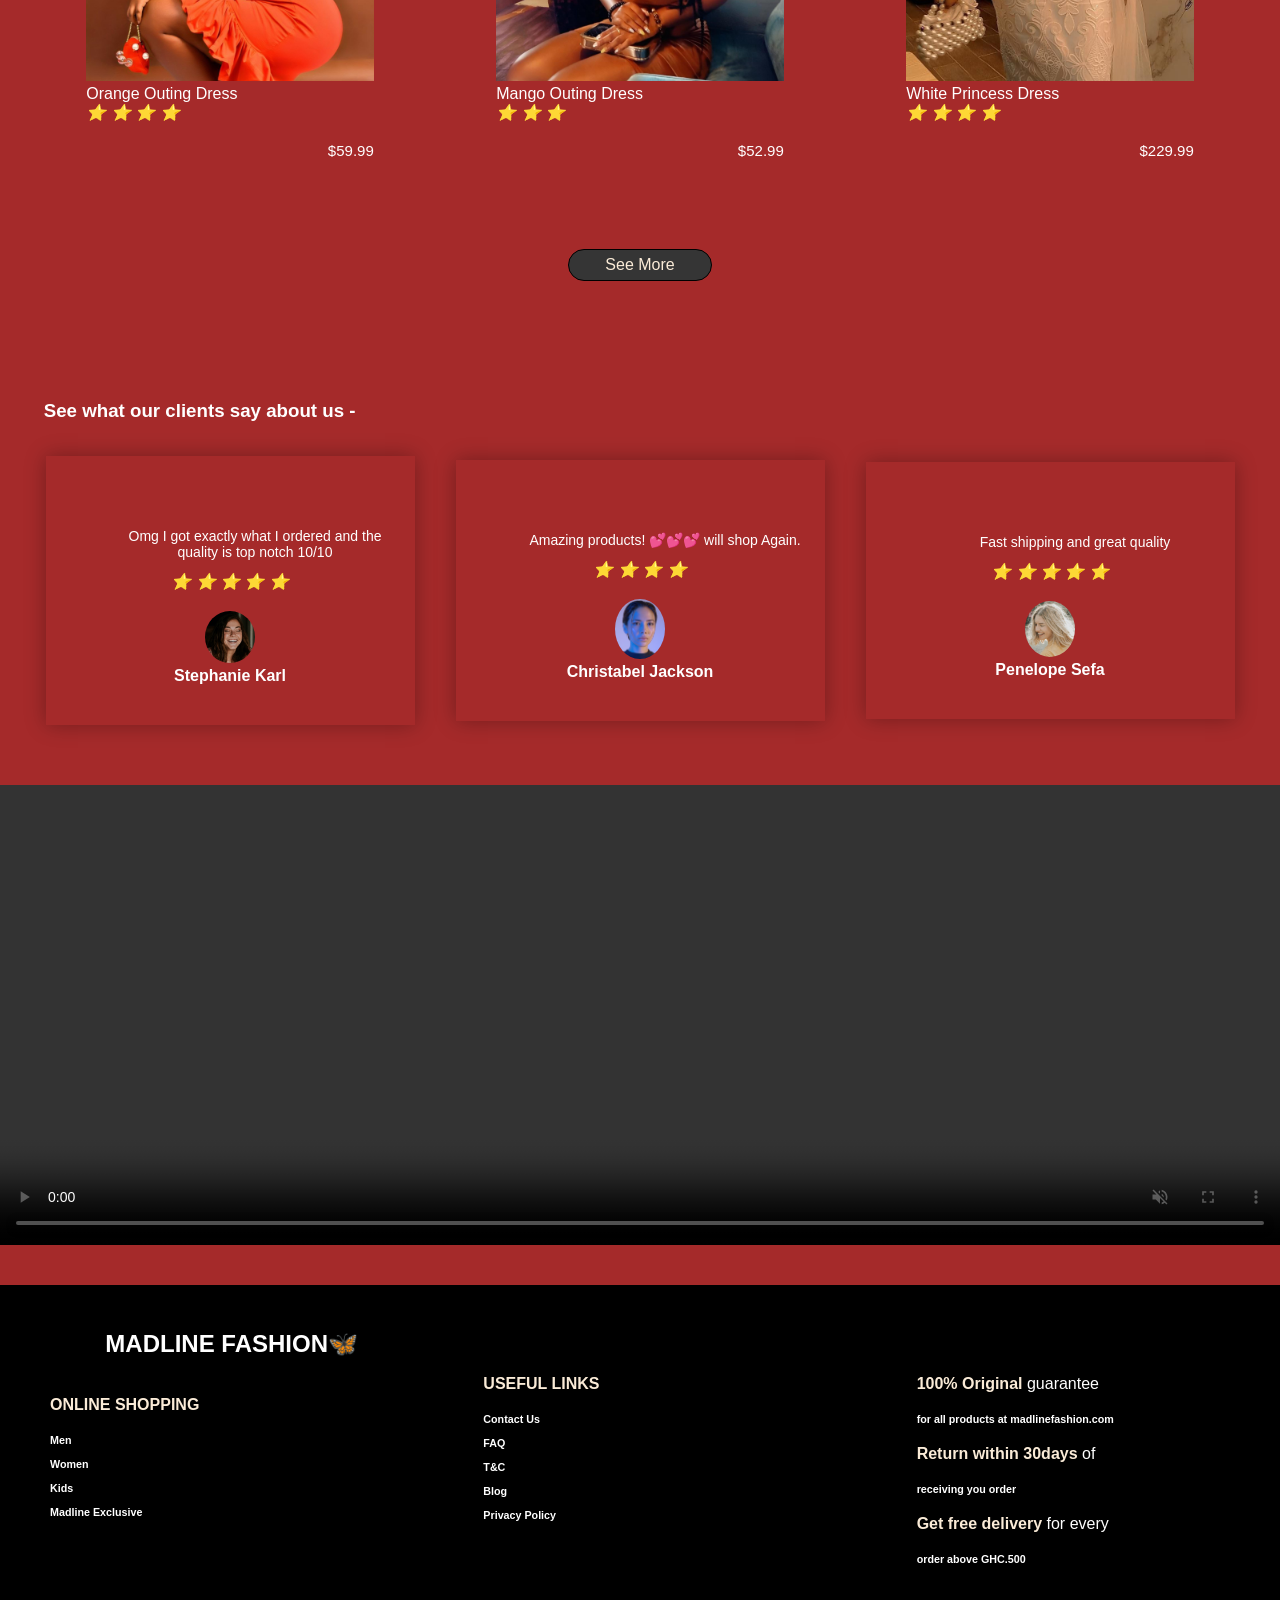
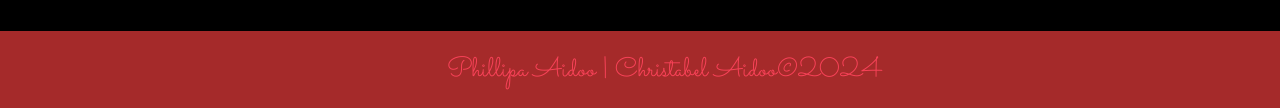
==== commit b072337d: "Update index.html" ====
--- a/index.html
+++ b/index.html
@@ -363,7 +363,7 @@
       </div>
       
     </div>
-    <p class="copy-right"><a href="index.html">Christabel Aidoo</a>&copy;2024</p>
+    <p class="copy-right"><a href="index.html">Phillipa Aidoo | Christabel Aidoo</a>&copy;2024</p>
     <br>
   <!-- FOOTER -->
 
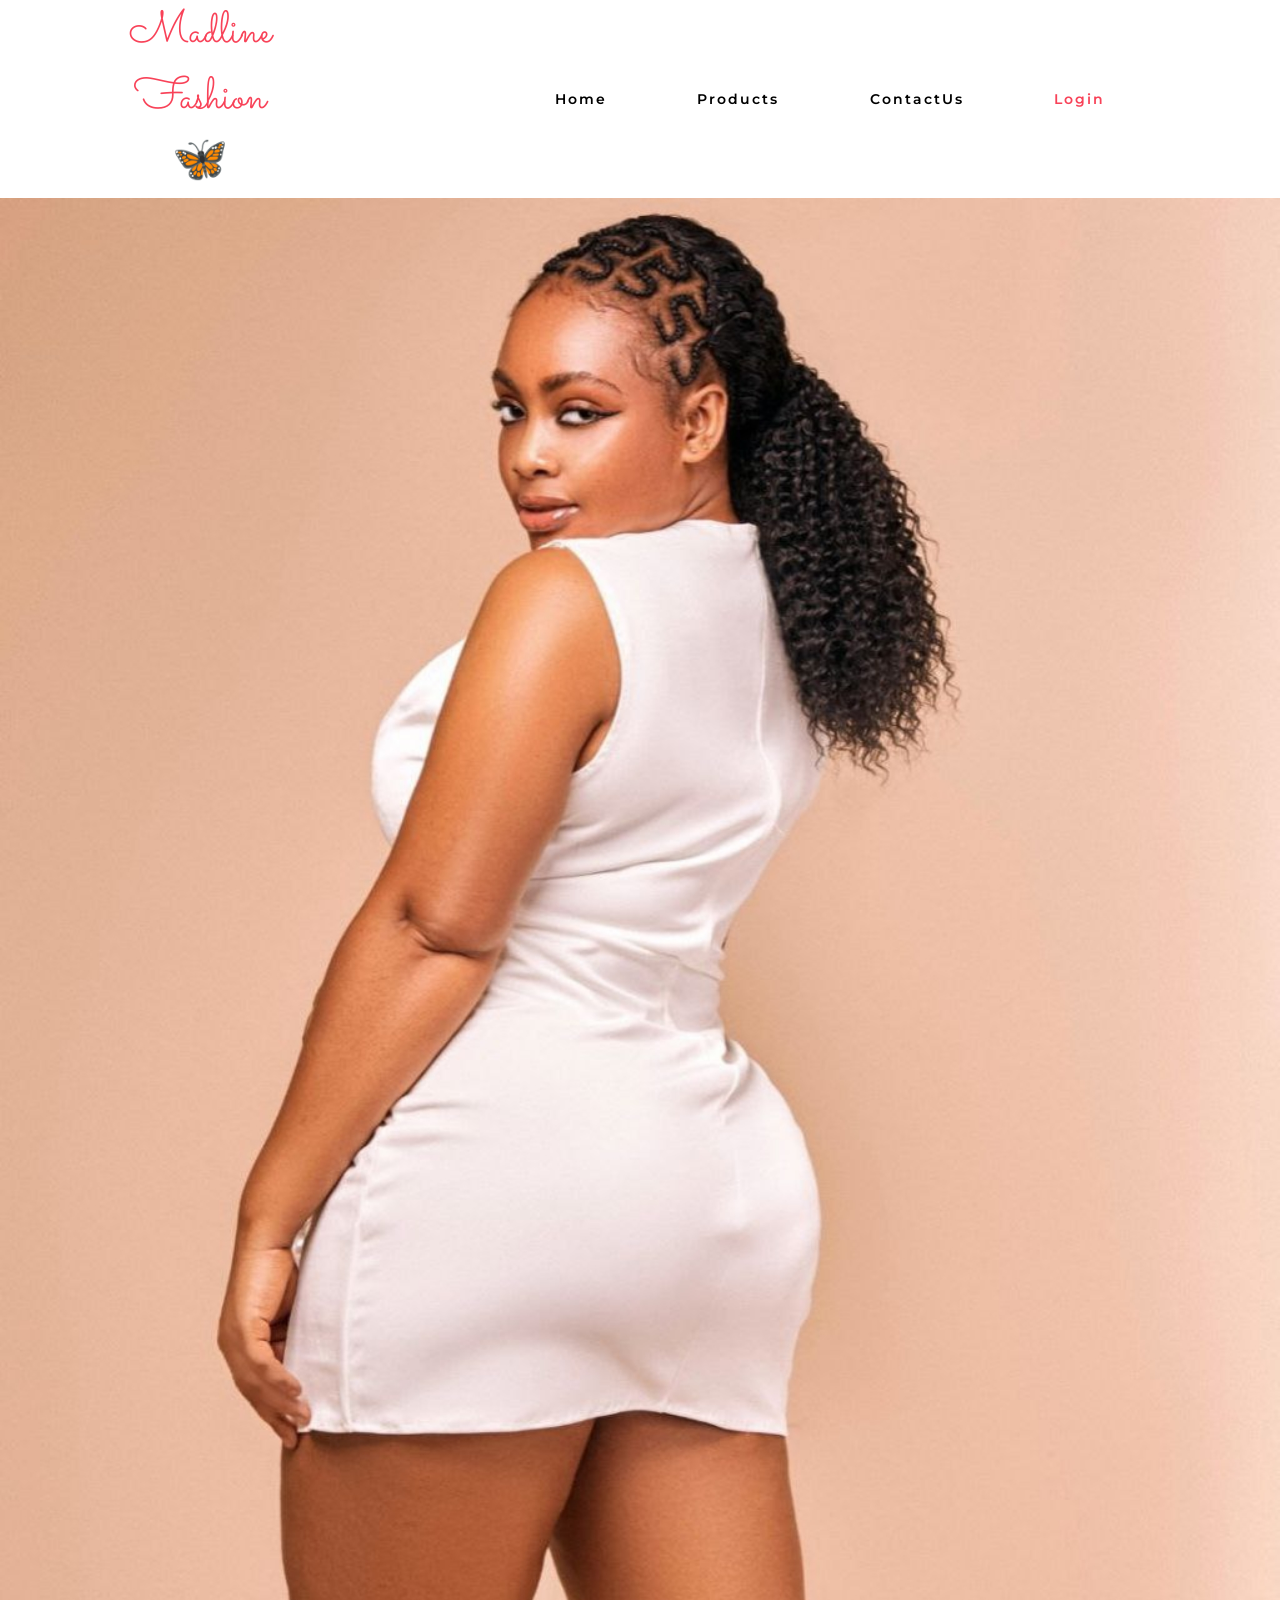
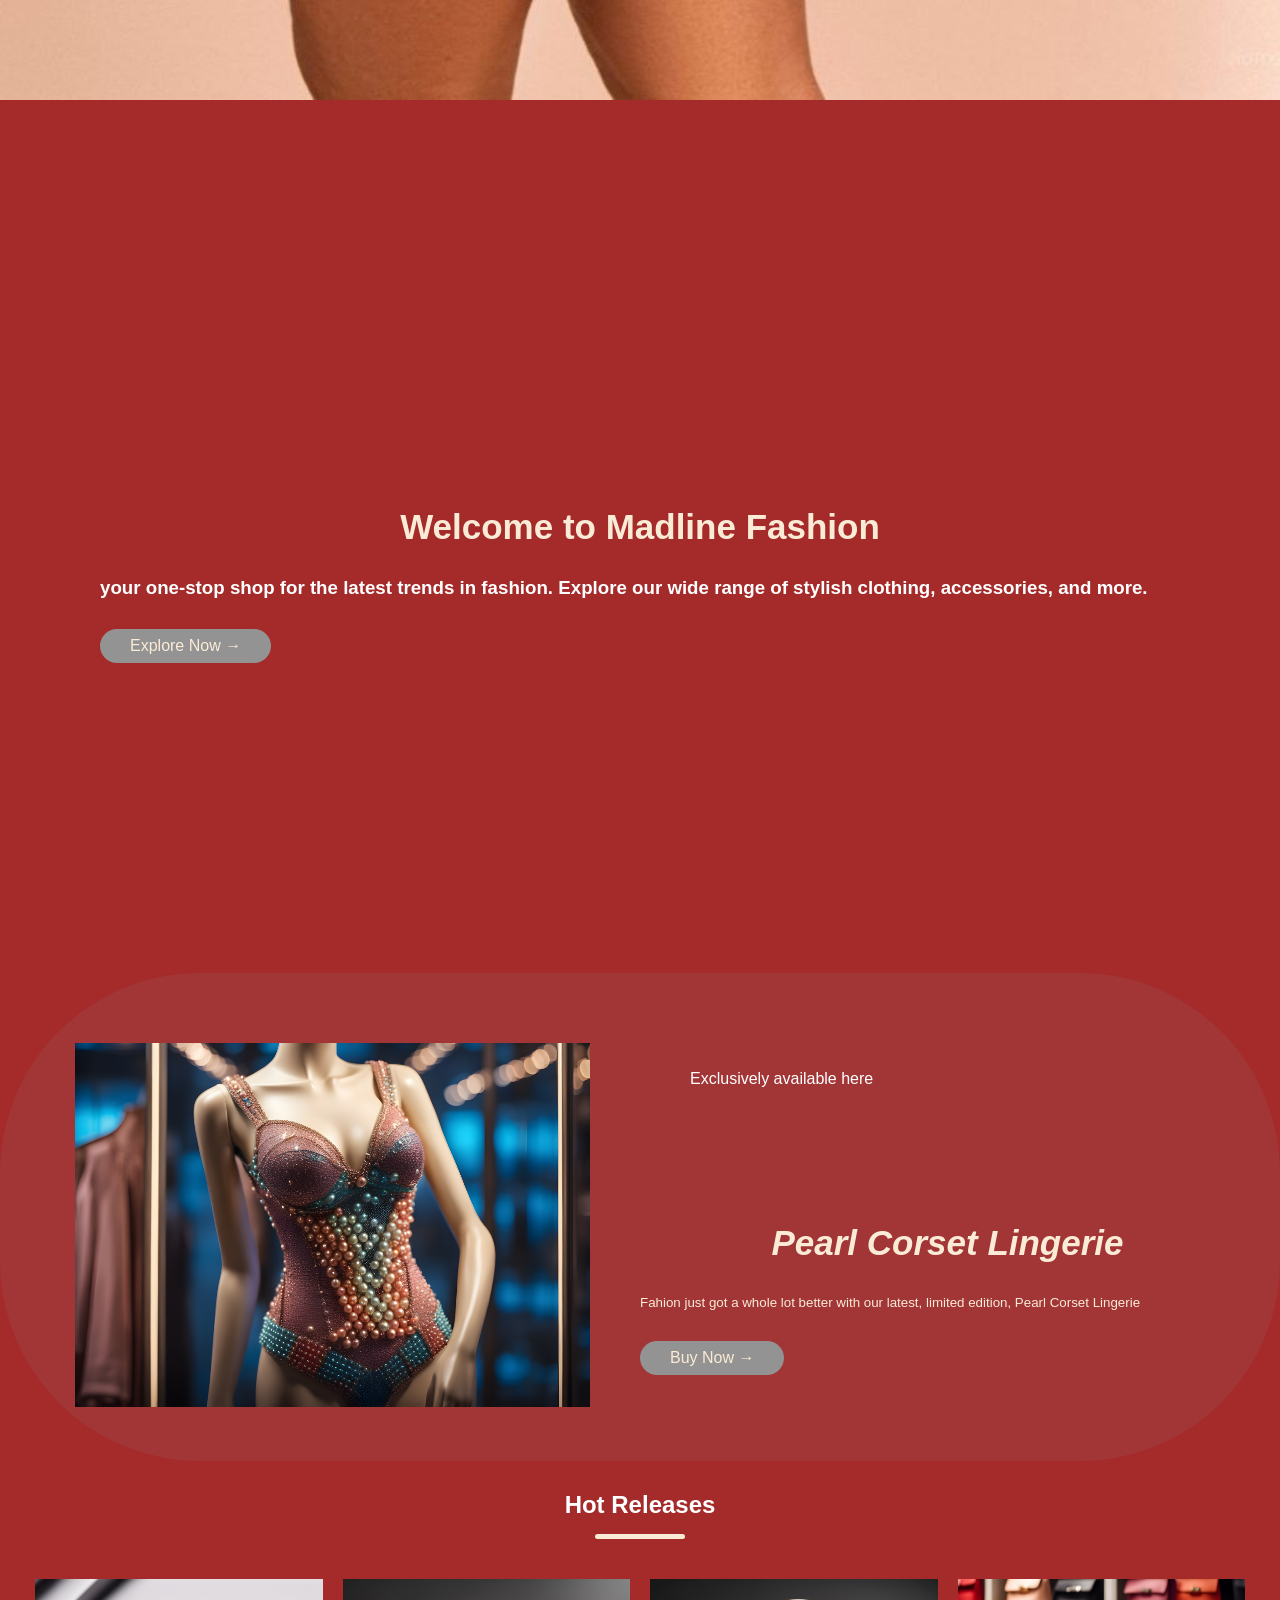
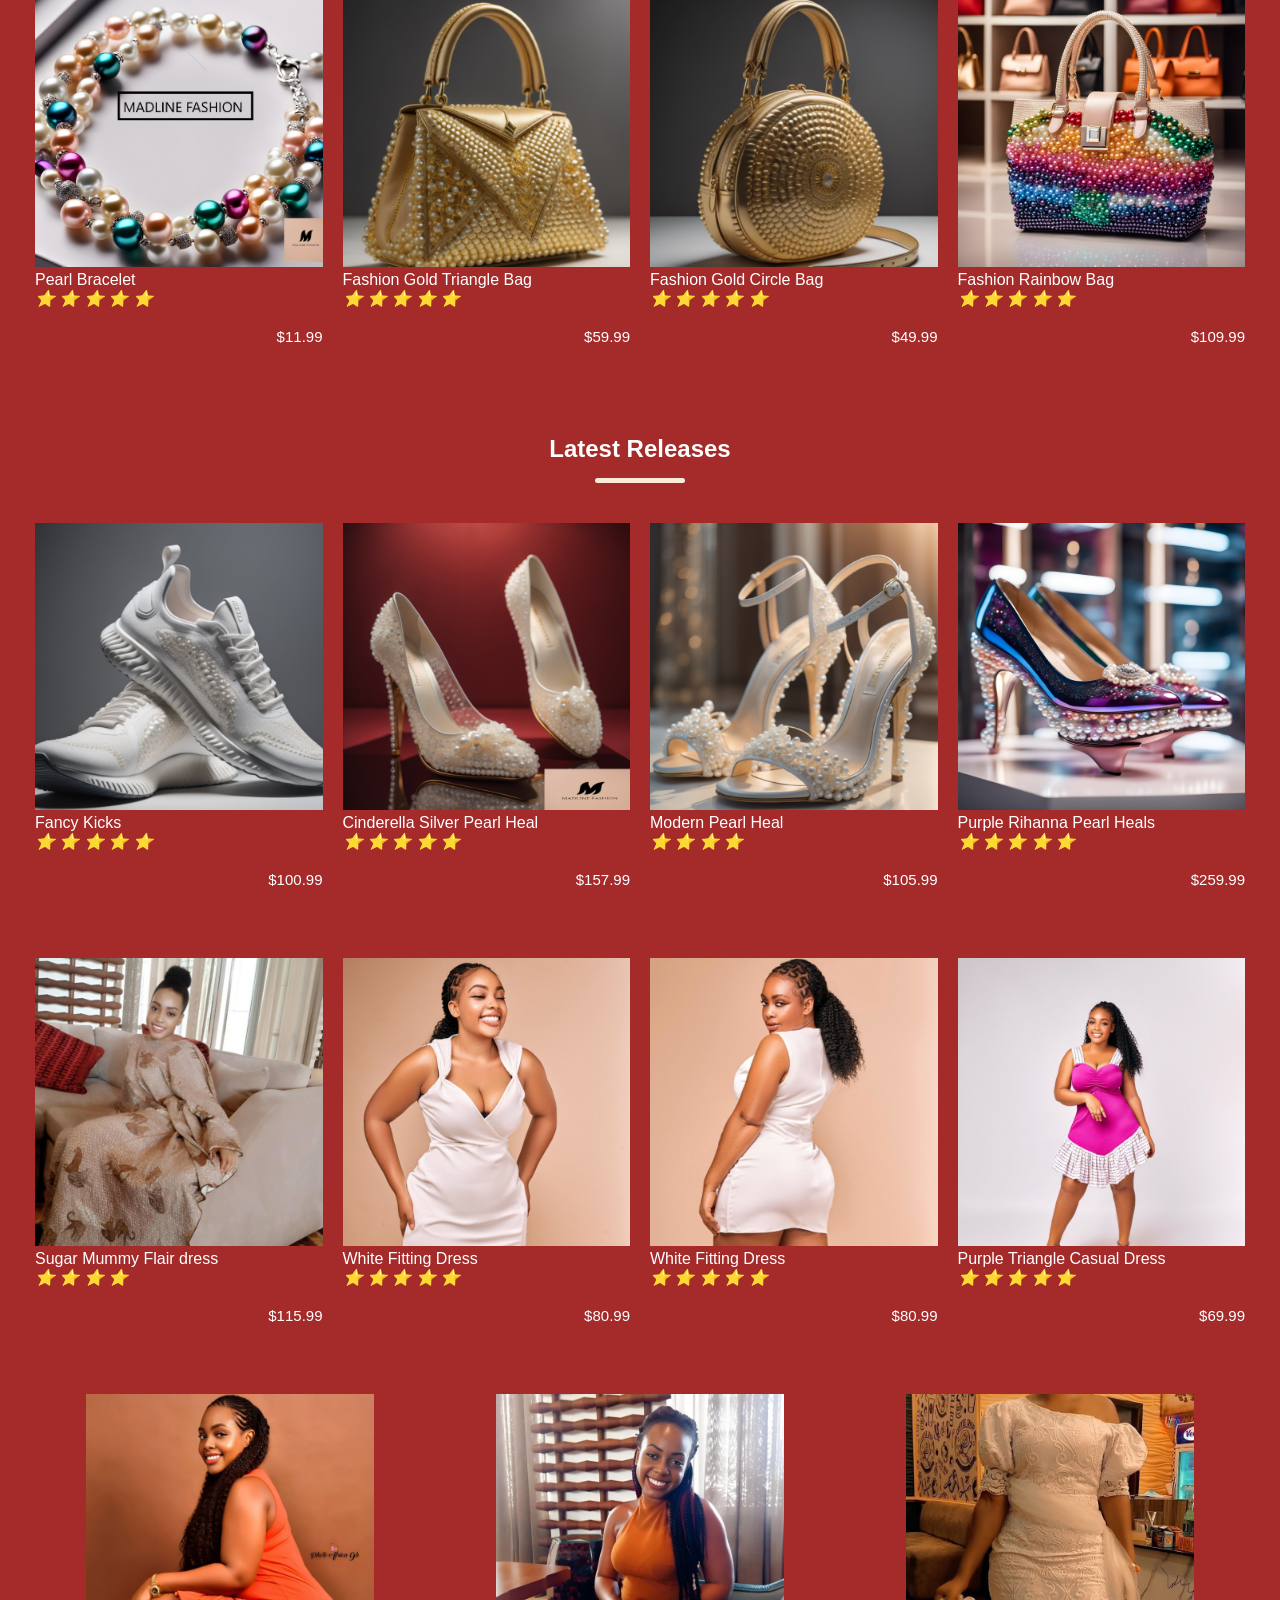
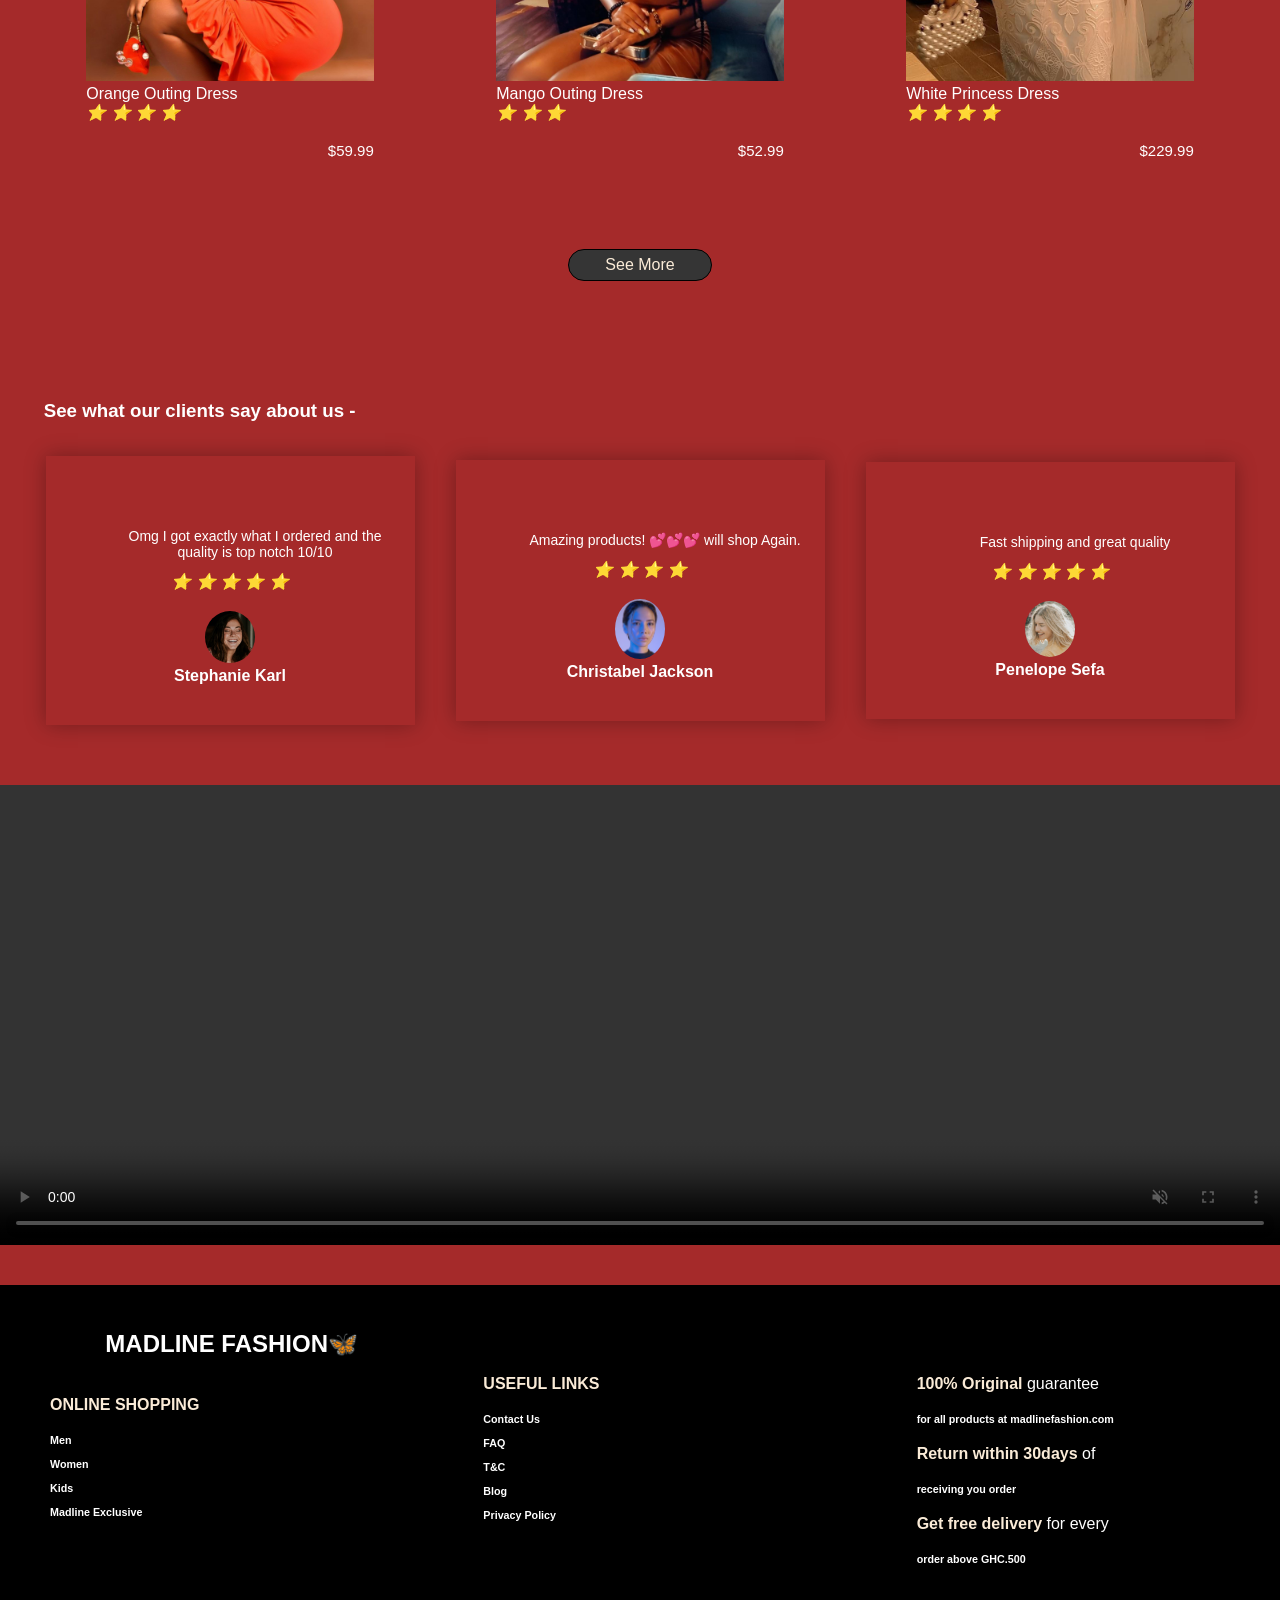
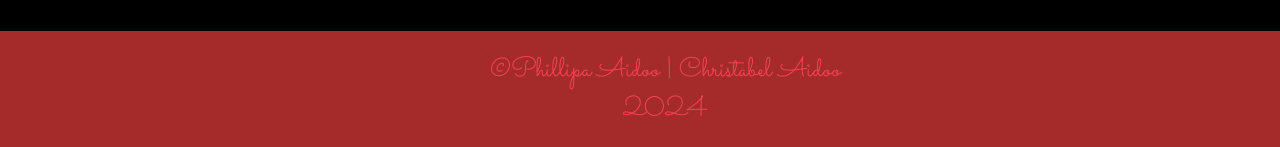
==== commit dc5d2a86: "Update index.html" ====
--- a/index.html
+++ b/index.html
@@ -363,7 +363,7 @@
       </div>
       
     </div>
-    <p class="copy-right"><a href="index.html">Phillipa Aidoo | Christabel Aidoo</a>&copy;2024</p>
+    <p class="copy-right"><a href="index.html">&copy;Phillipa Aidoo | Christabel Aidoo</a><br>2024</p>
     <br>
   <!-- FOOTER -->
 
